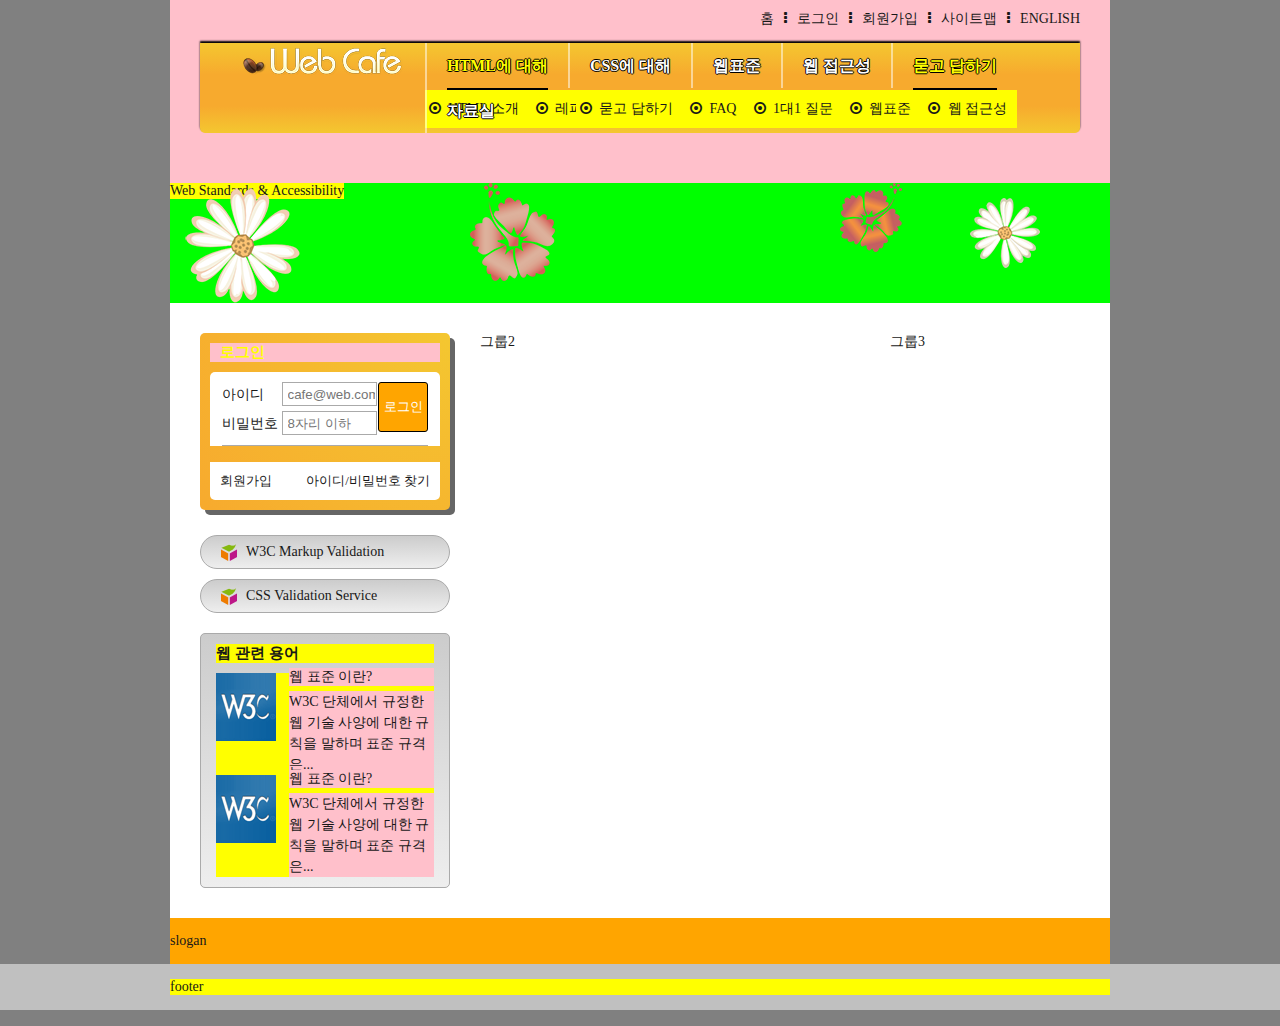
==== webcafe.html @ 09965cd9 "Commit" ====
<!DOCTYPE html>
<html lang="ko-KR">
<head>
    <meta charset="UTF-8">
    <meta http-equiv="X-UA-Compatible" content="ie=edge">
    <title>웹카페-HTML5,CSS3,웹표준,웹접근성</title>
    <!-- <link rel="stylesheet" href="https://necolas.github.io/normalize.css/latest/normalize.css"> -->
    <link rel="stylesheet" href="./css/webcafe.css">
</head>
<body>     
    <!-- 헤더시작 -->
    <header class="header">
        <h1 class="logo"><a href="#"><img src="./images/logo.png" alt="web cafe"></a></h1>
        <ul class="member">
            <!-- <li><a href="#"><span class="icon-ellipsis-vert">로그인</span></a></li>-->
            <li><a href="#">홈</a></li>
            <li><a href="#">로그인</a></li>
            <li><a href="#">회원가입</a></li>
            <li><a href="#">사이트맵</a></li>
            <li><a href="#">english</a></li>
        </ul>
        <nav class="navigation">
            <h2 class="a11y-hidden">메인 메뉴</h2>
            <ul class="menu">
                    <li class="menu-item menu-act">
                        <a href="#" class="btn-menu" role="button">HTML에 대해</a>
                        <ul class="sub-menu sub-menu1">
                            <li class="icon-dot-circled">
                                <a href="#">HTML 소개</a>
                            </li>
                            <li class="icon-dot-circled">
                                <a href="#">레퍼런스 소개</a>
                            </li>
                            <li class="icon-dot-circled">
                                <a href="#">활용예제</a>
                            </li>
                        </ul>
                    </li>
                    <li class="menu-item">
                        <a href="#" class="btn-menu" role="button">CSS에 대해</a>
                        <ul class="sub-menu sub-menu2">
                            <li class="icon-dot-circled">
                                <a href="#">CSS 소개</a>
                            </li>
                            <li class="icon-dot-circled">
                                <a href="#">CSS2 vs CSS3</a>
                            </li>
                            <li class="icon-dot-circled">
                                <a href="#">CSS 애니메이션</a>
                            </li>
                            <li class="icon-dot-circled">
                                <a href="#">CSS 프레임워크</a>
                            </li>
                        </ul>
                    </li>
                    <li class="menu-item">
                        <a href="#" class="btn-menu" role="button">웹표준</a>
                        <ul class="sub-menu sub-menu3">
                            <li class="icon-dot-circled">
                                <a href="#">웹 표준 이란</a>
                            </li>
                            <li class="icon-dot-circled">
                                <a href="#">W3C</a>
                            </li>
                            <li class="icon-dot-circled">
                                <a href="#">HTML5의 현재와 미래</a>
                            </li>
                        </ul>
                    </li>
                    <li class="menu-item">
                        <a href="#" class="btn-menu" role="button">웹 접근성</a>
                        <ul class="sub-menu sub-menu4">
                            <li class="icon-dot-circled">
                                <a href="#">웹 접근성의 개요</a>
                            </li>
                            <li class="icon-dot-circled">
                                <a href="#">장애 환경의 이해</a>
                            </li>
                            <li class="icon-dot-circled">
                                <a href="#">장차법</a>
                            </li>
                            <li class="icon-dot-circled">
                                <a href="#">웹 접근성 품질마크</a>
                            </li>
                        </ul>
                    </li>
                    <li class="menu-item menu-act">
                    <a href="#" class="btn-menu" role="button">묻고 답하기</a>
                    <ul class="sub-menu sub-menu5">
                            <li class="icon-dot-circled">
                                <a href="#">묻고 답하기</a>
                            </li>
                            <li class="icon-dot-circled">
                                <a href="#">FAQ</a>
                            </li>
                            <li class="icon-dot-circled">
                                <a href="#">1대1 질문</a>
                            </li>
                            <li class="icon-dot-circled">
                                <a href="#">웹표준</a>
                            </li>
                            <li class="icon-dot-circled">
                                <a href="#">웹 접근성</a>
                            </li>
                    </ul>
                    </li>
                    <li class="menu-item">
                        <a href="#" class="btn-menu" role="button">자료실</a>
                        <ul class="sub-menu sub-menu6">
                            <li class="icon-dot-circled">
                                <a href="#">공개 자료실</a>
                            </li>
                            <li class="icon-dot-circled">
                                <a href="#">이미지 자료실</a>
                            </li>
                            <li class="icon-dot-circled">
                                <a href="#">웹표준 자료실</a>
                            </li>
                            <li class="icon-dot-circled">
                                <a href="#">웹 접근성 자료실</a>
                            </li>
                        </ul>
                    </li>
                    <!-- <div class="clearfix" style="clear: both;">마지막요소</div> -->
                </ul>
        </nav>
    </header>
         <!-- 헤더 종료 -->
    <div class="visual">
        <div class="visual-text">Web Standards &amp; Accessibility</div>
    </div>
    
    <main class="main-content">
        <!-- 과제 -->
        <div class="group group1">
            <section class="login"> <!-- div태그도 가능하다. -->
                <h2 class="login-heading">로그인</h2>
                    <form class="login-form" action="https://formspree.io/iasg2004@gmail.com" method="POST">
                        <!-- why fieldset? to provide legend -->
                        <fieldset class="input-data">
                            <legend>회원 로그인 폼</legend>
                            <!-- 아이디 입력 구간 -->
                            <div class="user-email">
                                <label for="user-email">아이디</label>
                                <input type="email" id="user-email" name="ID" placeholder="cafe@web.com" required>
                                <!-- id는 중복하면 안된다. div.class의 user-email과는 다르다. -->
                            </div>
                            <!-- 비밀번호 입력 구간 -->
                            <div class="user-pw">
                                <label for="user-pw">비밀번호</label>
                                <input type="password" id="user-pw" name="PW" placeholder="8자리 이하" required>
                            </div>
                            <button type="submit" class="btn-login" value="Submit">로그인</button>
                        </fieldset>
                    </form>
​
                    <ul class="sign">
                        <!-- a::before로 꺽쇠 이미지 삽입 예정 -->
                        <li class="icon-angle-right"><a href="#">회원가입</a></li>
                        <!-- a::before로 꺽쇠 이미지 삽입 예정 -->
                        <li class="icon-angle-right"><a href="#">아이디/비밀번호 찾기</a></li>
                    </ul>
            </section>
            <section class="validation">
                <ul class="validation-list">
                    <li>
                        <a href="https://validator.w3.org/" target="_blank" title="마크업 유효성 검사 사이트로 이동(새창)">
                        W3C Markup Validation
                        </a>
                    </li>
                    <li>
                        <a href="https://jigsaw.w3.org/css-validator/" target="_blank" title="CSS 유효성 검사 사이트로 이동(새창)">
                        CSS Validation Service
                        </a>
                    </li>
                </ul>
            </section>
            <section class="term">
                    <h2 class="term-heading">웹 관련 용어</h2>
                    <dl class="term-list">
                    
                    <div class="odd">
                        <dt class="term-list-subject"><a href="#">웹 표준 이란?</a></dt>
                        <dd class="term-list-thumbnail">
                            <img src="images/web_standards.gif" alt="W3C 로고">
                        </dd>
                        <dd class="term-list-brief">
                            W3C 단체에서 규정한 웹 기술 사양에 대한 규칙을 말하며 표준 규격은...
                        </dd>
                    </div>
                   
                    <div class="even">
                        <dt class="term-list-subject"><a href="#">웹 표준 이란?</a></dt>
                        <dd class="term-list-thumbnail">
                            <img src="images/web_standards.gif" alt="W3C 로고">
                        </dd>
                        <dd class="term-list-brief">
                            W3C 단체에서 규정한 웹 기술 사양에 대한 규칙을 말하며 표준 규격은...
                        </dd>
                    </div>
                    
                    </dl>
            </section>
        </div>
        <div class="group group2">그룹2</div>
        <div class="group group3">그룹3</div>
    </main>
    <article class="slogan">slogan</article>
   <div class="footer-bg">
       <footer class="footer">footer</footer>
   </div>
​
</body>
</html>
---- css/webcafe.css ----
@charset "utf-8";
@import url('https://necolas.github.io/normalize.css/latest/normalize.css');
@import url('https://spoqa.github.io/spoqa-han-sans/css/SpoqaHanSans-kr.css');
@import url('./fontello.css');
/* css의 규칙 처음에는 charset을 선언 */
*, *::before, *::after{
    box-sizing: border-box;
}
a{
    text-decoration: none; /*글자 선을 만들지 않는다. 하이퍼링크 밑줄 제거함*/
    color: inherit;
}
/*숨긴 콘텐츠*/
.a11y-hidden, legend{
    position: absolute;
    width: 1px;
    height: 1px;
    margin: -1px;
    overflow: hidden; /* 넘치는 부분을 감쳐준다 */
    clip: rect(0,0,0,0); /* 선행조건 : position:absolute 해당 화면을 잘라내서 보여줌 */
    white-space: nowrap; /* 줄바꿈을 하지않음. */
    opacity: 0; /* 투명도  */
}
html{
    font-size: 10px;
}
body{
    font-size: 1.4rem;
    margin: 0;
    color: #181818;
    font-family: 'Spoqa Han Sans', 'Sans-serif';
    font-weight: 400;
    background: gray;
}
.header, .visual, .main-content, .slogan, .footer{ /*선택자의 그룹핑*/
    width: 940px;
    margin: 0 auto; /* auto는 남은영역을 계산해서 잘 나누어줌. */
}
.header{
    box-sizing: border-box;
    background-color: pink;
    position: relative;
    /* logo의 기준으로 삼기 위해서 */
    padding: 0px 30px 50px 30px;
}
/* 로고 */
.logo{
    margin: 0;
    /* float: left; */
    position: absolute;
    top: 45px;
    left: 70px;
        /* z-index: 10; */
    /* 
    자신보다 상위요소를 기준으로 배치하는법 
    단, 상위요소가 position:static;이 아니여야한다.
    만약 상위요소가 postion:static이라면 static이 아닌 상위요소를 찾을떄까지
    올라간다.
    : top,right,bottom,left */
}
/* 멤버링크 */
.member{
    /* 불릿제거 */
    /* display: flex;
    flex-drection: row;
    align-items: center;
    justify-content: flex-end; */
    list-style-type: none;  /* circle : 빈 동그라미 */
    margin: 0;
    padding : 2px 0;
    font-size: 0;
    /* member에 font size를 적용함으로써 공백을 삭제한다. */
    text-align: right;
    position: relative;
    right: -10px;
}
.member li{
    display: inline-block;
    /* flex-basis: 100px; */
    /* inline은 block과 다르게 줄바꿈이 안되고, width와 height가 적용되지 않는다. 오로지 적용된 글자 수에 따라서 크기가 결정된다. */
    font-size: 1.4rem;
    text-transform: uppercase; /*UpperCase 는 영어를 대문자로 변환함*/    
/* font-size에 rem을 적용함으로써 글씨크기를 살려냄 */
}
 /* .member li::before{
    background-color: orange;
    content: '\f142';
    font-family:'fontello';
}  *//* content: "가상요소 박스";     */
.member li:nth-child(n+2)::before{
    content: '\f142';
    font-family:'fontello';
    /* display: inline-block;
    margin: 0 .2em; */
}
/* .member li a 라고 주지말고 바로 a태그에 접근하라 */
.member a{
    padding : 8px 10px;
    display: inline-block;
}
/* 메인메뉴 */
.menu{
    background-color: #f7aa2e;
    background-image: linear-gradient(to bottom, #f4c730 0%,#f7aa2e 35%,#f7aa2e 70%,#f4c730 100%);
    /* background-image: linear-gradient(to bottom, red, green,red); 시작 빨간색 , 끝 - 녹색 */
    padding-left : 225px;
    margin: 5px 0 0 0;
    list-style: none;
    border-radius: 0 0 5px 5px;
    /* border-top: 2px solid #000; */
    box-shadow: 0 -2px 2px 0 black;
    /* height : 45px; */
    /* overflow: hidden; */
}
.menu::after{ 
    background-color: lime;
    content:"";
    clear: both; 
     /* clear는 display:block 에서만 사용 가능. */
    display: block;
 }
/* 
    menu에서 overflow를 사용했기 떄문에 주석처리하였음.
*/
.menu-item{
    position: relative;
    float: left;
    /* 콘텐트들이 위에 따닥따닥 붙어잇다. */
    /* height: 45px;  */
}
/* menu-after는 동적인 상황에 나와야할 스타일 */
.menu-act .btn-menu{
    color:#ff0 
    /* 
    선택자의 구체성 규칙. 
    important 지워도 됨. , 동적인것을 명시하기 위해 그대로둠.
    */
}
.btn-menu{
    height: 45px;
    line-height: 45px;
    border-left: 2px solid rgba(255,255,255, 0.5); 
    /* background-color: yellow; */
    display: block;
    padding : 0px 20px;
    font-weight: 700;
    font-size: 1.6rem;
    color: #fff;
    /* 텍스트 쉐도우를 이용하여 그림자 설정하기. */
    text-shadow: 1px 0 0 black, -1px 0 0 black, 0 1px 0 black, 0px -1px 0 black;
}
.menu-act .btn-menu{
    color: yellow   !important;
}
.menu-act .btn-menu::after{
    content : "";
    display: block; /*부모영역크기 만큼 독립적인 상자 생성*/
    border-top : 2px solid black;
}
.sub-menu{
    padding-left : 0;
    margin: 0;
    list-style: none;
    background-color: yellow;
    position: absolute;
    display: none;
    white-space: nowrap; 
    /* white-space : nowtap -> 강제로 개행 금지  */
     /* 임시 */
}
.sub-menu li, .sub-menu a{
    display: inline-block;
}
.sub-menu a{
    padding: 10px 0 ;
    margin-right: 10px;
}
.menu-act .sub-menu{
    display: block;
    top : 47px;
}
.sub-menu1, .sub-menu2, .sub-menu3{
    left: 0;
}
.sub-menu4, .sub-menu5, .sub-menu6{
    right: 0;
}
/* 비주얼 */
@keyframes text-ani{
    0%{
        font-size: 12px;
        color : rgba(0,0,0,0);
        /* top: 0;
        left: 0; */
        /* padddig : 75px 0 0 400px */
        /* margin : 0; */
        transform: translate(0,0);
    }        /* from */
    100%{
        font-size : 24px;
        color : rgba(0,0,0,1);
        transform: translate(400px,75px);
        /* top : 75px;
        left : 400px; */
        /* padding : 75px 0 0 400px */
        /* margin : 75px 0 0 400px; */
    }      /* to */
}
@keyframes bg-ani{
    0%{ opacity: 1; }
    100% { opacity: 0; }
}
.visual{
    background-color: lime;
    /* background: url(./images/bg_flower.png); */
    position: relative;
    height: 120px;
    /*  */
}
.visual::before, .visual::after{
    content: "";
    width: 100%;
    height: 100%;
    position: absolute;
    /* animation-name: bg-ani;
    animation-duration: 2000ms;
    animation-iteration-count: infinite;
    animation-direction: alternate;
    animation-timing-function: paused; */
    /* short 표기법 이름 듀레이션 딜레이 반복 방향 반복곡선도 */
    animation: bg-ani 2000ms  1000ms infinite alternate ease-in-out;
}
.visual::before{
    /* background-color: silver; */
    /*배경이미지는 거꾸로임*/
    /* background-image: url('./images/ani_flower_01.png'),url('./images/ani_flower_02.png');  */
    /* 모든 배경이미지 repeat 출력되고있다. */
    /* background-repeat: no-repeat; */
    /* 프로젝트 할 때는 이미지 여백을 주어서는 안된다. */
    /* background-position: 0 -10px, 670px 0;     */
    /* x축 y축 */
/* shortand 표기법 배경색은 마지막 요소 url 앞에 적어주어야한다. silver */
    background : url('./images//ani_flower_01.png') no-repeat 0 -10px,
                url('./images/ani_flower_02.png') no-repeat 670px 0;
    z-index: 10;
}
.visual::after{
    animation-delay: 1000ms;
    background : url('./images//ani_flower_03.png') no-repeat 300px 0,
    url('./images/ani_flower_04.png') no-repeat 800px 15px;
}
.visual-text{
    background-color: yellow;
    position: absolute;
    animation-name: text-ani; 
    animation-duration: 5s;
    animation-fill-mode: forwards;
    font-family: Georgia, 'Times New Roman', Times, serif;
}
.main-content{
    min-height: 400px;
    background-color: white;
    display: flex; /* main-content를 flex 컨테이너로 지정 */
    flex-direction: row;
    justify-content: space-between; 
    padding: 30px;
    /* 
    flex-end : 오른쪽 , 
    justify-content
    space-around : flex-item들을 y축을 동일하게 비워줌.(abc가 있다면 a의 양옆+ b의 양옆)
    space-between : flex-item들 y축 사이를 비워줌.
    space-evenly : flex-item들의 y축을 동일하게 비워줌2. (abc가 있다면 a,b,c 사이를 완전 동일하게 해줌 단 익스플로러지원x)
    */
}
.group1{
    flex-basis: 250px;
    /* flex-grow: 2;
    flex-shrink: 1; */
/*    flex: 50px 2 1;  */
}
.group2{
    flex-basis: 380px;
    /* flex-grow: 1; */
}
.group3{
    flex-basis: 190px;
    /* flex-grow: 2; */
}
/**/
.login{
    background: #f7aa2e radial-gradient(circle at right top, #f4c730, #f7aa2e);
    border-radius: 5px;
    padding: 10px;
    box-shadow: 5px 5px 0 0 #666;
}
.login-heading{
    margin: 0px;
    text-indent: 10px; /*첫 줄 들여쓰기. 콘텐트에 영향을 주지않는다.*/
    background-color: pink;
    font-size : 1.5rem;
    color: yellow;
}
.login-form{
    margin-top : 10px;
    background-color: white;
    border-radius: 5px 5px 0 0 ;
    padding : 10px 10px 0 10px;
}
.login-form fieldset{
    position: relative;
    border: 0;
    border-bottom:  1px solid #aaa;
    padding : 0 0 10px 0;
} 
.login-form input{
    width : 95px;
    height : 24px;
    border : 1px solid #aaa;
    padding : 1px 1px 1px 5px;
}
.user-pw {
    margin-top : 5px;
}
.btn-login{
    position: absolute;
    top : 0;
    right : 0;
    width:  50px;
    height: 50px;
    border : 1px solid black;
    background-color: orange;
    padding : 0;
    color : white;
    border-radius: 3px;
    /* font : inherit -> Window 에서는 글꼴이 다를수도 있기 때문에 넣어둔다. */
}
.login-form label{
    width: 4em; /*4글자 만큼*/
    display: inline-block;
}
.sign{
    margin : 0;
    padding : 10px ;
    border-radius: 0 0 5px 5px;
    background-color: white;
    list-style : none;
    display: flex;
    justify-content: space-between;
}
.sign li::before{
    color: red;
}
.sign li{
    font-size: 1.3rem;
}
.validation-list{
    list-style: none;
    padding : 0;
    margin : 25px 0 20px 0; /*위쪽의 박스쉐도우 때문에 설정함*/
}
.validation-list li{
    margin : 10px 0;
}
.validation-list a{
    background : url('./images/validation_icon.png') no-repeat 20px 50%, linear-gradient(#ccc,#eee) repeat 0 0;
    display : block;
    border : 1px solid #aaa;
    border-radius: 30px;
    padding : 8px 0 8px 45px;
}
.term{
    background :#ccc linear-gradient(#ccc, #eee);
    border : 1px solid #aaa;
    border-radius: 5px;
    padding : 10px 15px;
}
.term-heading{
    background-color: yellow;
    margin: 0;
    font-size : 1.5rem;
}
.term-list {
    background-color: yellow;
    margin: 10px 0 0 0 ;
}
.term-list::after {
    content:"";
    clear: both; 
    display: block;
}
.term-list-thumbnail, .term-list-brief{
    margin: 0px;
}
.term-list-subject, .term-list-brief{
    background-color:pink;
    float : right;
    width : 145px;
}
.term-list-subject{
    margin: -5px 0 5px 0;
}
.term-list-thumbnail {
    float : left;
    background-color: lime;
}
.term-list-thumbnail img{
    vertical-align: top; /* inline 객체에 주는 속성 */
}
.term-list-brief{
    line-height: 1.5em;
}
.slogan{
    background-color: orange;
    padding: 15px 0;
}
.footer-bg{
    background-color: silver;
    padding: 15px 0;
}
.footer{
    background-color: yellow;
}
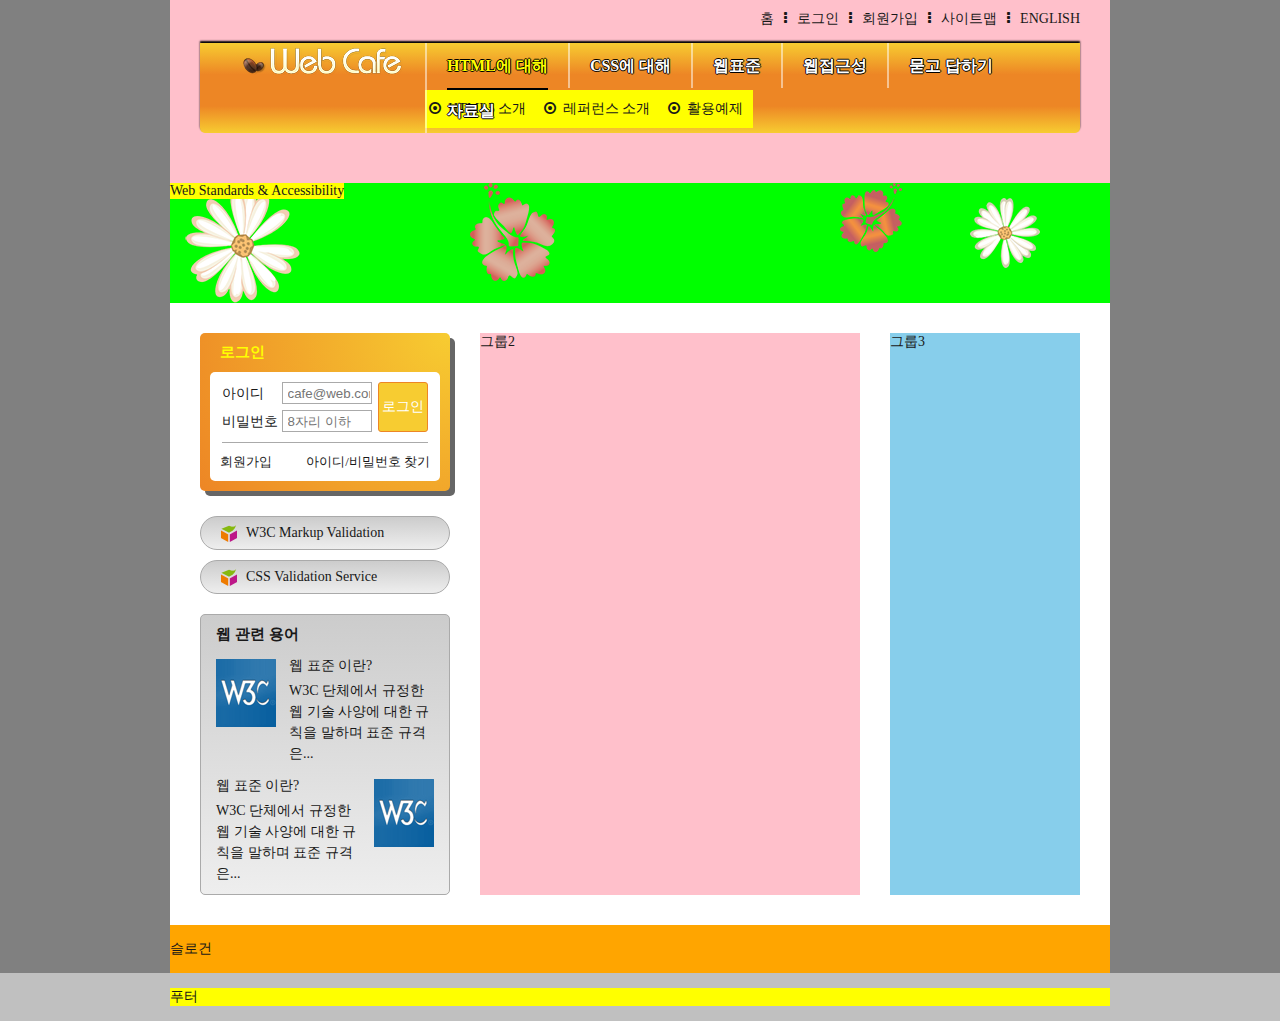
==== commit 775278fe: "2주차 화요일 공부내용" ====
--- a/webcafe.html
+++ b/webcafe.html
@@ -1,214 +1,198 @@
 <!DOCTYPE html>
 <html lang="ko-KR">
 <head>
-    <meta charset="UTF-8">
-    <meta http-equiv="X-UA-Compatible" content="ie=edge">
-    <title>웹카페-HTML5,CSS3,웹표준,웹접근성</title>
-    <!-- <link rel="stylesheet" href="https://necolas.github.io/normalize.css/latest/normalize.css"> -->
-    <link rel="stylesheet" href="./css/webcafe.css">
+  <meta charset="UTF-8">
+  <meta http-equiv="X-UA-Compatible" content="ie=edge">
+  <title>웹카페-HTML5,CSS3,웹표준,웹접근성</title>
+  <!-- <link rel="stylesheet" href="https://necolas.github.io/normalize.css/latest/normalize.css"> -->
+  <link rel="stylesheet" href="./css/webcafe.css">
 </head>
-<body>     
-    <!-- 헤더시작 -->
-    <header class="header">
-        <h1 class="logo"><a href="#"><img src="./images/logo.png" alt="web cafe"></a></h1>
-        <ul class="member">
-            <!-- <li><a href="#"><span class="icon-ellipsis-vert">로그인</span></a></li>-->
-            <li><a href="#">홈</a></li>
-            <li><a href="#">로그인</a></li>
-            <li><a href="#">회원가입</a></li>
-            <li><a href="#">사이트맵</a></li>
-            <li><a href="#">english</a></li>
+<body>
+  <header class="header">
+    <h1 class="logo"><a href="#"><img src="./images/logo.png" alt="web cafe"></a></h1>
+    <ul class="member">
+      <li><a href="#">홈</a></li>
+      <li><a href="#">로그인</a></li>
+      <li><a href="#">회원가입</a></li>
+      <li><a href="#">사이트맵</a></li>
+      <li><a href="#">english</a></li>
+    </ul>
+    <nav class="navigation">
+      <h2 class="a11y-hidden">메인 메뉴</h2>
+      <ul class="menu">
+        <li class="menu-item menu-act">
+          <a href="#" class="btn-menu" role="button">HTML에 대해</a>
+          <ul class="sub-menu sub-menu1">
+            <li class="icon-dot-circled">
+              <a href="#">HTML5 소개</a>
+            </li>
+            <li class="icon-dot-circled">
+              <a href="#">레퍼런스 소개</a>
+            </li>
+            <li class="icon-dot-circled">
+              <a href="#">활용예제</a>
+            </li>
+          </ul>
+        </li>
+        <li class="menu-item">
+          <a href="#" class="btn-menu" role="button">CSS에 대해</a>
+          <ul class="sub-menu sub-menu2">
+            <li class="icon-dot-circled">
+              <a href="#">CSS 소개</a>
+            </li>
+            <li class="icon-dot-circled">
+              <a href="#">CSS2 VS CSS3</a>
+            </li>
+            <li class="icon-dot-circled">
+              <a href="#">CSS 애니메이션</a>
+            </li>
+            <li class="icon-dot-circled">
+              <a href="#">CSS Framework</a>
+            </li>
+          </ul>
+        </li>
+        <li class="menu-item">
+          <a href="#" class="btn-menu" role="button">웹표준</a>
+          <ul class="sub-menu sub-menu3">
+            <li class="icon-dot-circled">
+              <a href="#">웹표준 이란?</a>
+            </li>
+            <li class="icon-dot-circled">
+              <a href="#">W3C</a>
+            </li>
+            <li class="icon-dot-circled">
+              <a href="#">HTML5 현재와 미래</a>
+            </li>
+          </ul>
+        </li>
+        <li class="menu-item">
+          <a href="#" class="btn-menu" role="button">웹접근성</a>
+          <ul class="sub-menu sub-menu4">
+            <li class="icon-dot-circled">
+              <a href="#">웹접근성의 개요</a>
+            </li>
+            <li class="icon-dot-circled">
+              <a href="#">장애 환경의 이해</a>
+            </li>
+            <li class="icon-dot-circled">
+              <a href="#">장차법</a>
+            </li>
+            <li class="icon-dot-circled">
+              <a href="#">웹접근성 품질마크</a>
+            </li>
+          </ul>
+        </li>
+        <li class="menu-item">
+          <a href="#" class="btn-menu" role="button">묻고 답하기</a>
+          <ul class="sub-menu sub-menu5">
+            <li class="icon-dot-circled">
+              <a href="#">묻고 답하기</a>
+            </li>
+            <li class="icon-dot-circled">
+              <a href="#">FAQ</a>
+            </li>
+            <li class="icon-dot-circled">
+              <a href="#">1대1 질문</a>
+            </li>
+            <li class="icon-dot-circled">
+              <a href="#">웹표준</a>
+            </li>
+            <li class="icon-dot-circled">
+              <a href="#">웹접근성</a>
+            </li>
+          </ul>
+        </li>
+        <li class="menu-item">
+          <a href="#" class="btn-menu" role="button">자료실</a>
+          <ul class="sub-menu sub-menu6">
+            <li class="icon-dot-circled">
+              <a href="#">공개 자료실</a>
+            </li>
+            <li class="icon-dot-circled">
+              <a href="#">이미지 자료실</a>
+            </li>
+            <li class="icon-dot-circled">
+              <a href="#">웹표준 자료실</a>
+            </li>
+            <li class="icon-dot-circled">
+              <a href="#">웹접근성 자료실</a>
+            </li>
+          </ul>
+        </li>
+      </ul>
+    </nav>
+  </header>
+  <div class="visual">
+    <div class="visual-text">Web Standards &amp; Accessibility</div>
+  </div>
+  <main class="main-content">
+    <div class="group group1">
+      <section class="login">
+        <h2 class="login-heading">로그인</h2>
+        <form action="https://formspree.io/seulbinim@gmail.com" method="POST" class="login-form">
+          <fieldset>
+            <legend>회원 로그인 폼</legend>
+            <div class="user-email">
+              <label for="user-email">아이디</label>
+              <input type="email" id="user-email" name="ID" required placeholder="cafe@web.com">
+            </div>
+            <div class="user-pw">
+              <label for="user-pw">비밀번호</label>
+              <input type="password" id="user-pw" name="PW" required placeholder="8자리 이하">
+            </div>
+            <button class="btn-login" type="submit">로그인</button>
+          </fieldset>
+        </form>
+        <ul class="sign">
+          <li class="icon-angle-right"><a href="#">회원가입</a></li>
+          <li class="icon-angle-right"><a href="#">아이디/비밀번호 찾기</a></li>
         </ul>
-        <nav class="navigation">
-            <h2 class="a11y-hidden">메인 메뉴</h2>
-            <ul class="menu">
-                    <li class="menu-item menu-act">
-                        <a href="#" class="btn-menu" role="button">HTML에 대해</a>
-                        <ul class="sub-menu sub-menu1">
-                            <li class="icon-dot-circled">
-                                <a href="#">HTML 소개</a>
-                            </li>
-                            <li class="icon-dot-circled">
-                                <a href="#">레퍼런스 소개</a>
-                            </li>
-                            <li class="icon-dot-circled">
-                                <a href="#">활용예제</a>
-                            </li>
-                        </ul>
-                    </li>
-                    <li class="menu-item">
-                        <a href="#" class="btn-menu" role="button">CSS에 대해</a>
-                        <ul class="sub-menu sub-menu2">
-                            <li class="icon-dot-circled">
-                                <a href="#">CSS 소개</a>
-                            </li>
-                            <li class="icon-dot-circled">
-                                <a href="#">CSS2 vs CSS3</a>
-                            </li>
-                            <li class="icon-dot-circled">
-                                <a href="#">CSS 애니메이션</a>
-                            </li>
-                            <li class="icon-dot-circled">
-                                <a href="#">CSS 프레임워크</a>
-                            </li>
-                        </ul>
-                    </li>
-                    <li class="menu-item">
-                        <a href="#" class="btn-menu" role="button">웹표준</a>
-                        <ul class="sub-menu sub-menu3">
-                            <li class="icon-dot-circled">
-                                <a href="#">웹 표준 이란</a>
-                            </li>
-                            <li class="icon-dot-circled">
-                                <a href="#">W3C</a>
-                            </li>
-                            <li class="icon-dot-circled">
-                                <a href="#">HTML5의 현재와 미래</a>
-                            </li>
-                        </ul>
-                    </li>
-                    <li class="menu-item">
-                        <a href="#" class="btn-menu" role="button">웹 접근성</a>
-                        <ul class="sub-menu sub-menu4">
-                            <li class="icon-dot-circled">
-                                <a href="#">웹 접근성의 개요</a>
-                            </li>
-                            <li class="icon-dot-circled">
-                                <a href="#">장애 환경의 이해</a>
-                            </li>
-                            <li class="icon-dot-circled">
-                                <a href="#">장차법</a>
-                            </li>
-                            <li class="icon-dot-circled">
-                                <a href="#">웹 접근성 품질마크</a>
-                            </li>
-                        </ul>
-                    </li>
-                    <li class="menu-item menu-act">
-                    <a href="#" class="btn-menu" role="button">묻고 답하기</a>
-                    <ul class="sub-menu sub-menu5">
-                            <li class="icon-dot-circled">
-                                <a href="#">묻고 답하기</a>
-                            </li>
-                            <li class="icon-dot-circled">
-                                <a href="#">FAQ</a>
-                            </li>
-                            <li class="icon-dot-circled">
-                                <a href="#">1대1 질문</a>
-                            </li>
-                            <li class="icon-dot-circled">
-                                <a href="#">웹표준</a>
-                            </li>
-                            <li class="icon-dot-circled">
-                                <a href="#">웹 접근성</a>
-                            </li>
-                    </ul>
-                    </li>
-                    <li class="menu-item">
-                        <a href="#" class="btn-menu" role="button">자료실</a>
-                        <ul class="sub-menu sub-menu6">
-                            <li class="icon-dot-circled">
-                                <a href="#">공개 자료실</a>
-                            </li>
-                            <li class="icon-dot-circled">
-                                <a href="#">이미지 자료실</a>
-                            </li>
-                            <li class="icon-dot-circled">
-                                <a href="#">웹표준 자료실</a>
-                            </li>
-                            <li class="icon-dot-circled">
-                                <a href="#">웹 접근성 자료실</a>
-                            </li>
-                        </ul>
-                    </li>
-                    <!-- <div class="clearfix" style="clear: both;">마지막요소</div> -->
-                </ul>
-        </nav>
-    </header>
-         <!-- 헤더 종료 -->
-    <div class="visual">
-        <div class="visual-text">Web Standards &amp; Accessibility</div>
+      </section>
+      <section class="validation">
+        <h2 class="a11y-hidden">유효성 검사 배너</h2>
+        <ul class="validation-list">
+          <li>
+            <a href="https://validator.w3.org/" target="_blank" title="마크업 유효성 검사 사이트로 이동(새창)">
+              W3C Markup Validation
+            </a>
+          </li>
+          <li>
+            <a href="https://jigsaw.w3.org/css-validator/" target="_blank" title="CSS 유효성 검사 사이트로 이동(새창)">
+              CSS Validation Service
+            </a>
+          </li>
+        </ul>
+      </section>
+      <section class="term">
+        <h2 class="term-heading">웹 관련 용어</h2>
+        <dl class="term-list">             
+          <div class="odd">
+            <dt class="term-list-subject"><a href="#"></a>웹 표준 이란?</a></dt>
+            <dd class="term-list-thumbnail">
+            <img src="images/web_standards.gif" alt="W3C 로고">
+            </dd>
+            <dd class="term-list-brief">
+              W3C 단체에서 규정한 웹 기술 사양에 대한 규칙을 말하며 표준 규격은...
+            </dd>
+          </div>
+          <div class="even">
+            <dt class="term-list-subject"><a href="#"></a>웹 표준 이란?</a></dt>
+            <dd class="term-list-thumbnail">
+            <img src="images/web_standards.gif" alt="W3C 로고">
+            </dd>
+            <dd class="term-list-brief">
+              W3C 단체에서 규정한 웹 기술 사양에 대한 규칙을 말하며 표준 규격은...
+            </dd>
+          </div>
+        </dl>
+      </section>
     </div>
-    
-    <main class="main-content">
-        <!-- 과제 -->
-        <div class="group group1">
-            <section class="login"> <!-- div태그도 가능하다. -->
-                <h2 class="login-heading">로그인</h2>
-                    <form class="login-form" action="https://formspree.io/iasg2004@gmail.com" method="POST">
-                        <!-- why fieldset? to provide legend -->
-                        <fieldset class="input-data">
-                            <legend>회원 로그인 폼</legend>
-                            <!-- 아이디 입력 구간 -->
-                            <div class="user-email">
-                                <label for="user-email">아이디</label>
-                                <input type="email" id="user-email" name="ID" placeholder="cafe@web.com" required>
-                                <!-- id는 중복하면 안된다. div.class의 user-email과는 다르다. -->
-                            </div>
-                            <!-- 비밀번호 입력 구간 -->
-                            <div class="user-pw">
-                                <label for="user-pw">비밀번호</label>
-                                <input type="password" id="user-pw" name="PW" placeholder="8자리 이하" required>
-                            </div>
-                            <button type="submit" class="btn-login" value="Submit">로그인</button>
-                        </fieldset>
-                    </form>
-​
-                    <ul class="sign">
-                        <!-- a::before로 꺽쇠 이미지 삽입 예정 -->
-                        <li class="icon-angle-right"><a href="#">회원가입</a></li>
-                        <!-- a::before로 꺽쇠 이미지 삽입 예정 -->
-                        <li class="icon-angle-right"><a href="#">아이디/비밀번호 찾기</a></li>
-                    </ul>
-            </section>
-            <section class="validation">
-                <ul class="validation-list">
-                    <li>
-                        <a href="https://validator.w3.org/" target="_blank" title="마크업 유효성 검사 사이트로 이동(새창)">
-                        W3C Markup Validation
-                        </a>
-                    </li>
-                    <li>
-                        <a href="https://jigsaw.w3.org/css-validator/" target="_blank" title="CSS 유효성 검사 사이트로 이동(새창)">
-                        CSS Validation Service
-                        </a>
-                    </li>
-                </ul>
-            </section>
-            <section class="term">
-                    <h2 class="term-heading">웹 관련 용어</h2>
-                    <dl class="term-list">
-                    
-                    <div class="odd">
-                        <dt class="term-list-subject"><a href="#">웹 표준 이란?</a></dt>
-                        <dd class="term-list-thumbnail">
-                            <img src="images/web_standards.gif" alt="W3C 로고">
-                        </dd>
-                        <dd class="term-list-brief">
-                            W3C 단체에서 규정한 웹 기술 사양에 대한 규칙을 말하며 표준 규격은...
-                        </dd>
-                    </div>
-                   
-                    <div class="even">
-                        <dt class="term-list-subject"><a href="#">웹 표준 이란?</a></dt>
-                        <dd class="term-list-thumbnail">
-                            <img src="images/web_standards.gif" alt="W3C 로고">
-                        </dd>
-                        <dd class="term-list-brief">
-                            W3C 단체에서 규정한 웹 기술 사양에 대한 규칙을 말하며 표준 규격은...
-                        </dd>
-                    </div>
-                    
-                    </dl>
-            </section>
-        </div>
-        <div class="group group2">그룹2</div>
-        <div class="group group3">그룹3</div>
-    </main>
-    <article class="slogan">slogan</article>
-   <div class="footer-bg">
-       <footer class="footer">footer</footer>
-   </div>
-​
+    <div class="group group2">그룹2</div>
+    <div class="group group3">그룹3</div>
+  </main>
+  <article class="slogan">슬로건</article>
+  <div class="footer-bg">
+    <footer class="footer">푸터</footer>
+  </div>
 </body>
 </html>--- a/css/webcafe.css
+++ b/css/webcafe.css
@@ -2,421 +2,375 @@
 @import url('https://necolas.github.io/normalize.css/latest/normalize.css');
 @import url('https://spoqa.github.io/spoqa-han-sans/css/SpoqaHanSans-kr.css');
 @import url('./fontello.css');
-/* css의 규칙 처음에는 charset을 선언 */
-*, *::before, *::after{
-    box-sizing: border-box;
+
+
+/* 초기화 */
+*, *::before, *::after {
+  box-sizing: border-box;
 }
 a{
-    text-decoration: none; /*글자 선을 만들지 않는다. 하이퍼링크 밑줄 제거함*/
-    color: inherit;
-}
-/*숨긴 콘텐츠*/
+  text-decoration: none;
+  color: inherit;
+}
+/* 숨김 콘텐츠 */
 .a11y-hidden, legend{
-    position: absolute;
-    width: 1px;
-    height: 1px;
-    margin: -1px;
-    overflow: hidden; /* 넘치는 부분을 감쳐준다 */
-    clip: rect(0,0,0,0); /* 선행조건 : position:absolute 해당 화면을 잘라내서 보여줌 */
-    white-space: nowrap; /* 줄바꿈을 하지않음. */
-    opacity: 0; /* 투명도  */
+  position: absolute;
+  width: 1px;
+  height: 1px;
+  margin: -1px;
+  overflow: hidden;
+  clip: rect(0,0,0,0);
+  white-space: nowrap;
 }
 html{
-    font-size: 10px;
+  font-size: 10px;
 }
 body{
-    font-size: 1.4rem;
-    margin: 0;
-    color: #181818;
-    font-family: 'Spoqa Han Sans', 'Sans-serif';
-    font-weight: 400;
-    background: gray;
-}
-.header, .visual, .main-content, .slogan, .footer{ /*선택자의 그룹핑*/
-    width: 940px;
-    margin: 0 auto; /* auto는 남은영역을 계산해서 잘 나누어줌. */
+  font-size: 1.4rem;
+  margin: 0;
+  color: #181818;
+  font-family: 'Spoqa Han Sans', 'Sans-serif';
+  font-weight: 400;
+  background: gray;
+}
+.header, .visual, .main-content, .slogan, .footer{
+  margin: 0 auto;
+  width: 940px;
 }
 .header{
-    box-sizing: border-box;
-    background-color: pink;
-    position: relative;
-    /* logo의 기준으로 삼기 위해서 */
-    padding: 0px 30px 50px 30px;
+  box-sizing: border-box;
+  background-color: pink;
+  position: relative;
+  padding: 0 30px 50px 30px;
 }
 /* 로고 */
 .logo{
-    margin: 0;
-    /* float: left; */
-    position: absolute;
-    top: 45px;
-    left: 70px;
-        /* z-index: 10; */
-    /* 
-    자신보다 상위요소를 기준으로 배치하는법 
-    단, 상위요소가 position:static;이 아니여야한다.
-    만약 상위요소가 postion:static이라면 static이 아닌 상위요소를 찾을떄까지
-    올라간다.
-    : top,right,bottom,left */
-}
-/* 멤버링크 */
+  margin: 0;
+  position: absolute;
+  top: 45px;
+  left: 70px;
+  /* z-index: 10; */
+}
+/* 멤버 링크 */
 .member{
-    /* 불릿제거 */
-    /* display: flex;
-    flex-drection: row;
-    align-items: center;
-    justify-content: flex-end; */
-    list-style-type: none;  /* circle : 빈 동그라미 */
-    margin: 0;
-    padding : 2px 0;
-    font-size: 0;
-    /* member에 font size를 적용함으로써 공백을 삭제한다. */
-    text-align: right;
-    position: relative;
-    right: -10px;
+  list-style-type: none;
+  margin: 0;
+  padding: 2px 0;
+  font-size: 0;
+  text-align: right;
+  position: relative;
+  right: -10px;
 }
 .member li{
-    display: inline-block;
-    /* flex-basis: 100px; */
-    /* inline은 block과 다르게 줄바꿈이 안되고, width와 height가 적용되지 않는다. 오로지 적용된 글자 수에 따라서 크기가 결정된다. */
-    font-size: 1.4rem;
-    text-transform: uppercase; /*UpperCase 는 영어를 대문자로 변환함*/    
-/* font-size에 rem을 적용함으로써 글씨크기를 살려냄 */
-}
- /* .member li::before{
-    background-color: orange;
-    content: '\f142';
-    font-family:'fontello';
-}  *//* content: "가상요소 박스";     */
+  display: inline-block;
+  font-size: 1.4rem;
+  text-transform: uppercase;
+}
 .member li:nth-child(n+2)::before{
-    content: '\f142';
-    font-family:'fontello';
-    /* display: inline-block;
-    margin: 0 .2em; */
-}
-/* .member li a 라고 주지말고 바로 a태그에 접근하라 */
+  font-family: "fontello";
+  content: '\f142';
+}
 .member a{
-    padding : 8px 10px;
-    display: inline-block;
-}
-/* 메인메뉴 */
+  padding: 8px 10px;
+  display: inline-block;
+}
+/* 메인 메뉴 */
 .menu{
-    background-color: #f7aa2e;
-    background-image: linear-gradient(to bottom, #f4c730 0%,#f7aa2e 35%,#f7aa2e 70%,#f4c730 100%);
-    /* background-image: linear-gradient(to bottom, red, green,red); 시작 빨간색 , 끝 - 녹색 */
-    padding-left : 225px;
-    margin: 5px 0 0 0;
-    list-style: none;
-    border-radius: 0 0 5px 5px;
-    /* border-top: 2px solid #000; */
-    box-shadow: 0 -2px 2px 0 black;
-    /* height : 45px; */
-    /* overflow: hidden; */
-}
-.menu::after{ 
-    background-color: lime;
-    content:"";
-    clear: both; 
-     /* clear는 display:block 에서만 사용 가능. */
-    display: block;
- }
-/* 
-    menu에서 overflow를 사용했기 떄문에 주석처리하였음.
-*/
+  background-color: #ed8625;
+  background-image: linear-gradient(to bottom, #1e5799 0%,#f7cc31 0%,#ed8625 35%,#ed8625 70%,#f7cc31 100%);
+  padding-left: 225px;
+  list-style: none;
+  margin: 5px 0 0 0;
+  border-radius: 0 0 5px 5px;
+  /* border-top: 2px solid #000; */
+  box-shadow: 0 -2px 2px 0 #000;
+  /* height: 45px; */
+}
+.menu::after{
+  content: "";
+  background-color: lime;
+  clear: both;
+  display: block;
+}
 .menu-item{
-    position: relative;
-    float: left;
-    /* 콘텐트들이 위에 따닥따닥 붙어잇다. */
-    /* height: 45px;  */
-}
-/* menu-after는 동적인 상황에 나와야할 스타일 */
+  float: left;
+  position: relative;
+}
 .menu-act .btn-menu{
-    color:#ff0 
-    /* 
-    선택자의 구체성 규칙. 
-    important 지워도 됨. , 동적인것을 명시하기 위해 그대로둠.
-    */
+  color: #ff0;
 }
 .btn-menu{
-    height: 45px;
-    line-height: 45px;
-    border-left: 2px solid rgba(255,255,255, 0.5); 
-    /* background-color: yellow; */
-    display: block;
-    padding : 0px 20px;
-    font-weight: 700;
-    font-size: 1.6rem;
-    color: #fff;
-    /* 텍스트 쉐도우를 이용하여 그림자 설정하기. */
-    text-shadow: 1px 0 0 black, -1px 0 0 black, 0 1px 0 black, 0px -1px 0 black;
+  display: block;
+  height: 45px;
+  line-height: 45px;
+  border-left: 2px solid rgba(255, 255, 255, 0.5);
+  padding: 0 20px;
+  font-weight: 700;
+  font-size: 1.6rem;
+  color: #fff;
+  text-shadow: 1px 0 0 #000, -1px 0 0 #000, 0 1px 0 #000, 0 -1px 0 #000;
 }
 .menu-act .btn-menu{
-    color: yellow   !important;
+  color: yellow !important;
 }
 .menu-act .btn-menu::after{
-    content : "";
-    display: block; /*부모영역크기 만큼 독립적인 상자 생성*/
-    border-top : 2px solid black;
+  content: "";
+  display: block;
+  border-top: 2px solid #000;
 }
 .sub-menu{
-    padding-left : 0;
-    margin: 0;
-    list-style: none;
-    background-color: yellow;
-    position: absolute;
-    display: none;
-    white-space: nowrap; 
-    /* white-space : nowtap -> 강제로 개행 금지  */
-     /* 임시 */
-}
-.sub-menu li, .sub-menu a{
-    display: inline-block;
-}
-.sub-menu a{
-    padding: 10px 0 ;
-    margin-right: 10px;
+  padding-left: 0;
+  list-style: none;
+  margin: 0;
+  background: yellow;
+  position: absolute;
+  display: none;
+  white-space: nowrap;
+}
+.sub-menu li, .sub-menu1 a{
+  display: inline-block;
+}
+.sub-menu1 a{
+  padding: 10px 0;
+  margin-right: 10px;
 }
 .menu-act .sub-menu{
-    display: block;
-    top : 47px;
+  display: block;
+  top: 47px;
 }
 .sub-menu1, .sub-menu2, .sub-menu3{
-    left: 0;
+  left: 0;
 }
 .sub-menu4, .sub-menu5, .sub-menu6{
-    right: 0;
+  right: 0;
 }
 /* 비주얼 */
-@keyframes text-ani{
-    0%{
-        font-size: 12px;
-        color : rgba(0,0,0,0);
-        /* top: 0;
-        left: 0; */
-        /* padddig : 75px 0 0 400px */
-        /* margin : 0; */
-        transform: translate(0,0);
-    }        /* from */
-    100%{
-        font-size : 24px;
-        color : rgba(0,0,0,1);
-        transform: translate(400px,75px);
-        /* top : 75px;
-        left : 400px; */
-        /* padding : 75px 0 0 400px */
-        /* margin : 75px 0 0 400px; */
-    }      /* to */
-}
-@keyframes bg-ani{
-    0%{ opacity: 1; }
-    100% { opacity: 0; }
+@keyframes textAni{
+  0%{
+    font-size: 12px;
+    color: rgba(0,0,0,0);
+    transform: translate(0,0);
+    /* padding: 0; */
+    /* margin: 0; */
+    /* top: 0;
+    left: 0; */
+  }
+  100%{
+    font-size: 24px;
+    color: rgba(0,0,0,1);
+    transform: translate(400px,75px);
+    /* padding: 75px 0 0 400px; */
+    /* margin: 75px 0 0 400px; */
+    /* top: 75px;
+    left: 400px; */
+  }
+}
+@keyframes bgAni{
+  0%{ opacity: 1; }
+  100%{ opacity: 0; }
 }
 .visual{
-    background-color: lime;
-    /* background: url(./images/bg_flower.png); */
-    position: relative;
-    height: 120px;
-    /*  */
+  background-color: lime;
+  height: 120px;
+  position: relative;
 }
 .visual::before, .visual::after{
-    content: "";
-    width: 100%;
-    height: 100%;
-    position: absolute;
-    /* animation-name: bg-ani;
-    animation-duration: 2000ms;
-    animation-iteration-count: infinite;
-    animation-direction: alternate;
-    animation-timing-function: paused; */
-    /* short 표기법 이름 듀레이션 딜레이 반복 방향 반복곡선도 */
-    animation: bg-ani 2000ms  1000ms infinite alternate ease-in-out;
+  content: "";
+  width: 100%;
+  height: 100%;
+  position: absolute;
+  /* animation-name: bgAni;
+  animation-duration: 2000ms;
+  animation-iteration-count: infinite;
+  animation-direction: alternate;
+  animation-timing-function: ease-in-out;
+  animation-play-state: paused; */
+  animation: bgAni 2000ms infinite alternate ease-in-out;
 }
 .visual::before{
-    /* background-color: silver; */
-    /*배경이미지는 거꾸로임*/
-    /* background-image: url('./images/ani_flower_01.png'),url('./images/ani_flower_02.png');  */
-    /* 모든 배경이미지 repeat 출력되고있다. */
-    /* background-repeat: no-repeat; */
-    /* 프로젝트 할 때는 이미지 여백을 주어서는 안된다. */
-    /* background-position: 0 -10px, 670px 0;     */
-    /* x축 y축 */
-/* shortand 표기법 배경색은 마지막 요소 url 앞에 적어주어야한다. silver */
-    background : url('./images//ani_flower_01.png') no-repeat 0 -10px,
-                url('./images/ani_flower_02.png') no-repeat 670px 0;
-    z-index: 10;
+  /* background-color: silver;
+  background-image: url('./images/ani_flower_01.png'), url('./images/ani_flower_02.png');
+  background-repeat: no-repeat;
+  background-position: 0 -10px, 670px 0; */
+  background: url('./images/ani_flower_01.png') no-repeat 0 -10px, 
+              url('./images/ani_flower_02.png') no-repeat 670px 0;
 }
 .visual::after{
-    animation-delay: 1000ms;
-    background : url('./images//ani_flower_03.png') no-repeat 300px 0,
-    url('./images/ani_flower_04.png') no-repeat 800px 15px;
+  animation-delay: 1000ms;
+  background: url('./images/ani_flower_03.png') no-repeat 300px 0, 
+              url('./images/ani_flower_04.png') no-repeat 800px 15px;
 }
 .visual-text{
-    background-color: yellow;
-    position: absolute;
-    animation-name: text-ani; 
-    animation-duration: 5s;
-    animation-fill-mode: forwards;
-    font-family: Georgia, 'Times New Roman', Times, serif;
+  position: absolute;
+  background-color: yellow;
+  animation-name: textAni;
+  animation-duration: 5s;
+  animation-fill-mode: forwards;
+  font-family: Georgia, 'Times New Roman', Times, serif;
 }
 .main-content{
-    min-height: 400px;
-    background-color: white;
-    display: flex; /* main-content를 flex 컨테이너로 지정 */
-    flex-direction: row;
-    justify-content: space-between; 
-    padding: 30px;
-    /* 
-    flex-end : 오른쪽 , 
-    justify-content
-    space-around : flex-item들을 y축을 동일하게 비워줌.(abc가 있다면 a의 양옆+ b의 양옆)
-    space-between : flex-item들 y축 사이를 비워줌.
-    space-evenly : flex-item들의 y축을 동일하게 비워줌2. (abc가 있다면 a,b,c 사이를 완전 동일하게 해줌 단 익스플로러지원x)
-    */
+  min-height: 400px;
+  background-color: #fff;
+  display: flex;
+  flex-direction: row;
+  justify-content: space-between;
+  padding: 30px;
 }
 .group1{
-    flex-basis: 250px;
-    /* flex-grow: 2;
-    flex-shrink: 1; */
-/*    flex: 50px 2 1;  */
+  /* width: 250px; */
+  flex-basis: 250px;
+  /* background: yellow; */
 }
 .group2{
-    flex-basis: 380px;
-    /* flex-grow: 1; */
+  flex-basis: 380px;
+  background: pink;
 }
 .group3{
-    flex-basis: 190px;
-    /* flex-grow: 2; */
-}
-/**/
+  flex-basis: 190px;
+  background: skyblue;
+}
+/* 로그인 */
 .login{
-    background: #f7aa2e radial-gradient(circle at right top, #f4c730, #f7aa2e);
-    border-radius: 5px;
-    padding: 10px;
-    box-shadow: 5px 5px 0 0 #666;
+  background: #ed8625 radial-gradient(circle at right top, #f7cc31, #ed8625);
+  border-radius: 5px;
+  padding: 10px;
+  box-shadow: 5px 5px 0 0 #666;
 }
 .login-heading{
-    margin: 0px;
-    text-indent: 10px; /*첫 줄 들여쓰기. 콘텐트에 영향을 주지않는다.*/
-    background-color: pink;
-    font-size : 1.5rem;
-    color: yellow;
+  margin: 0;
+  text-indent: 10px;
+  font-size: 1.5rem;
+  color: #ff0;
 }
 .login-form{
-    margin-top : 10px;
-    background-color: white;
-    border-radius: 5px 5px 0 0 ;
-    padding : 10px 10px 0 10px;
+  background: #fff;
+  border-radius: 5px 5px 0 0;
+  margin-top: 10px;
+  padding: 10px 10px 0 10px;
 }
 .login-form fieldset{
-    position: relative;
-    border: 0;
-    border-bottom:  1px solid #aaa;
-    padding : 0 0 10px 0;
-} 
+  border: 0;
+  padding: 0 0 10px 0;
+  position: relative;
+  border-bottom: 1px solid #aaa;
+}
+.login-form label{
+  width: 4em;
+  display: inline-block;
+}
 .login-form input{
-    width : 95px;
-    height : 24px;
-    border : 1px solid #aaa;
-    padding : 1px 1px 1px 5px;
-}
-.user-pw {
-    margin-top : 5px;
+  width: 90px;
+  height: 22px;
+  border: 1px solid #aaa;
+  padding: 1px 1px 1px 5px;
+}
+.user-pw{
+  margin-top: 6px;
 }
 .btn-login{
-    position: absolute;
-    top : 0;
-    right : 0;
-    width:  50px;
-    height: 50px;
-    border : 1px solid black;
-    background-color: orange;
-    padding : 0;
-    color : white;
-    border-radius: 3px;
-    /* font : inherit -> Window 에서는 글꼴이 다를수도 있기 때문에 넣어둔다. */
-}
-.login-form label{
-    width: 4em; /*4글자 만큼*/
-    display: inline-block;
+  position: absolute;
+  top: 0;
+  right: 0;
+  width: 50px;
+  height: 50px;
+  border: 1px solid #ed8625;
+  background: #f7cc31;
+  padding: 0;
+  color: #fff;
+  border-radius: 3px;
+  font: inherit;
 }
 .sign{
-    margin : 0;
-    padding : 10px ;
-    border-radius: 0 0 5px 5px;
-    background-color: white;
-    list-style : none;
-    display: flex;
-    justify-content: space-between;
+  background: #fff;
+  border-radius: 0 0 5px 5px;
+  margin: 0;
+  padding-left: 0;
+  list-style: none;
+  padding: 10px;
+  display: flex;
+  justify-content: space-between;
+}
+.sign li{
+  font-size: 1.3rem;
 }
 .sign li::before{
-    color: red;
-}
-.sign li{
-    font-size: 1.3rem;
-}
+  color: #ed8625;
+}
+/* 유효성 검사 배너 */
 .validation-list{
-    list-style: none;
-    padding : 0;
-    margin : 25px 0 20px 0; /*위쪽의 박스쉐도우 때문에 설정함*/
+  list-style: none;
+  padding-left: 0;
+  margin: 25px 0 20px 0;
 }
 .validation-list li{
-    margin : 10px 0;
+  margin: 10px 0;
 }
 .validation-list a{
-    background : url('./images/validation_icon.png') no-repeat 20px 50%, linear-gradient(#ccc,#eee) repeat 0 0;
-    display : block;
-    border : 1px solid #aaa;
-    border-radius: 30px;
-    padding : 8px 0 8px 45px;
-}
+  background: url('./images/validation_icon.png') no-repeat 20px 50%,linear-gradient(#ccc, #eee) repeat 0 0;
+  display: block;
+  border: 1px solid #aaa;
+  border-radius: 30px;
+  padding: 8px 0 8px 45px;
+}
+/* 웹 관련 용어 */
 .term{
-    background :#ccc linear-gradient(#ccc, #eee);
-    border : 1px solid #aaa;
-    border-radius: 5px;
-    padding : 10px 15px;
+  background:#ccc linear-gradient(#ccc, #eee);
+  border: 1px solid #aaa;
+  border-radius: 5px;
+  padding: 10px 15px;
 }
 .term-heading{
-    background-color: yellow;
-    margin: 0;
-    font-size : 1.5rem;
-}
-.term-list {
-    background-color: yellow;
-    margin: 10px 0 0 0 ;
-}
-.term-list::after {
-    content:"";
-    clear: both; 
-    display: block;
-}
+  margin: 0;
+  font-size: 1.5rem;
+}
+.term-list{
+  margin: 10px 0 0 0;
+}
+.odd, .even{
+  margin-top: 15px;
+}
+.odd::after, .even::after{
+  content: "";
+  clear: both;
+  display: block;
+}
+.odd .term-list-subject, .odd .term-list-brief{
+  float: right;
+}
+.odd .term-list-thumbnail{
+  float: left;
+}
+.even .term-list-subject, .even .term-list-brief{
+  float: left;
+}
+.even .term-list-thumbnail{
+  float: right;
+}
+
+
 .term-list-thumbnail, .term-list-brief{
-    margin: 0px;
+  margin: 0;
 }
 .term-list-subject, .term-list-brief{
-    background-color:pink;
-    float : right;
-    width : 145px;
+  width: 145px;
 }
 .term-list-subject{
-    margin: -5px 0 5px 0;
-}
-.term-list-thumbnail {
-    float : left;
-    background-color: lime;
+  margin: -2px 0 5px 0;
 }
 .term-list-thumbnail img{
-    vertical-align: top; /* inline 객체에 주는 속성 */
+  vertical-align: top;
 }
 .term-list-brief{
-    line-height: 1.5em;
+  line-height: 1.5;
 }
 .slogan{
-    background-color: orange;
-    padding: 15px 0;
+  background-color: orange;
+  padding: 15px 0;
 }
 .footer-bg{
-    background-color: silver;
-    padding: 15px 0;
+  background-color: silver;
+  padding: 15px 0;
 }
 .footer{
-    background-color: yellow;
-}+  background-color: yellow;
+}
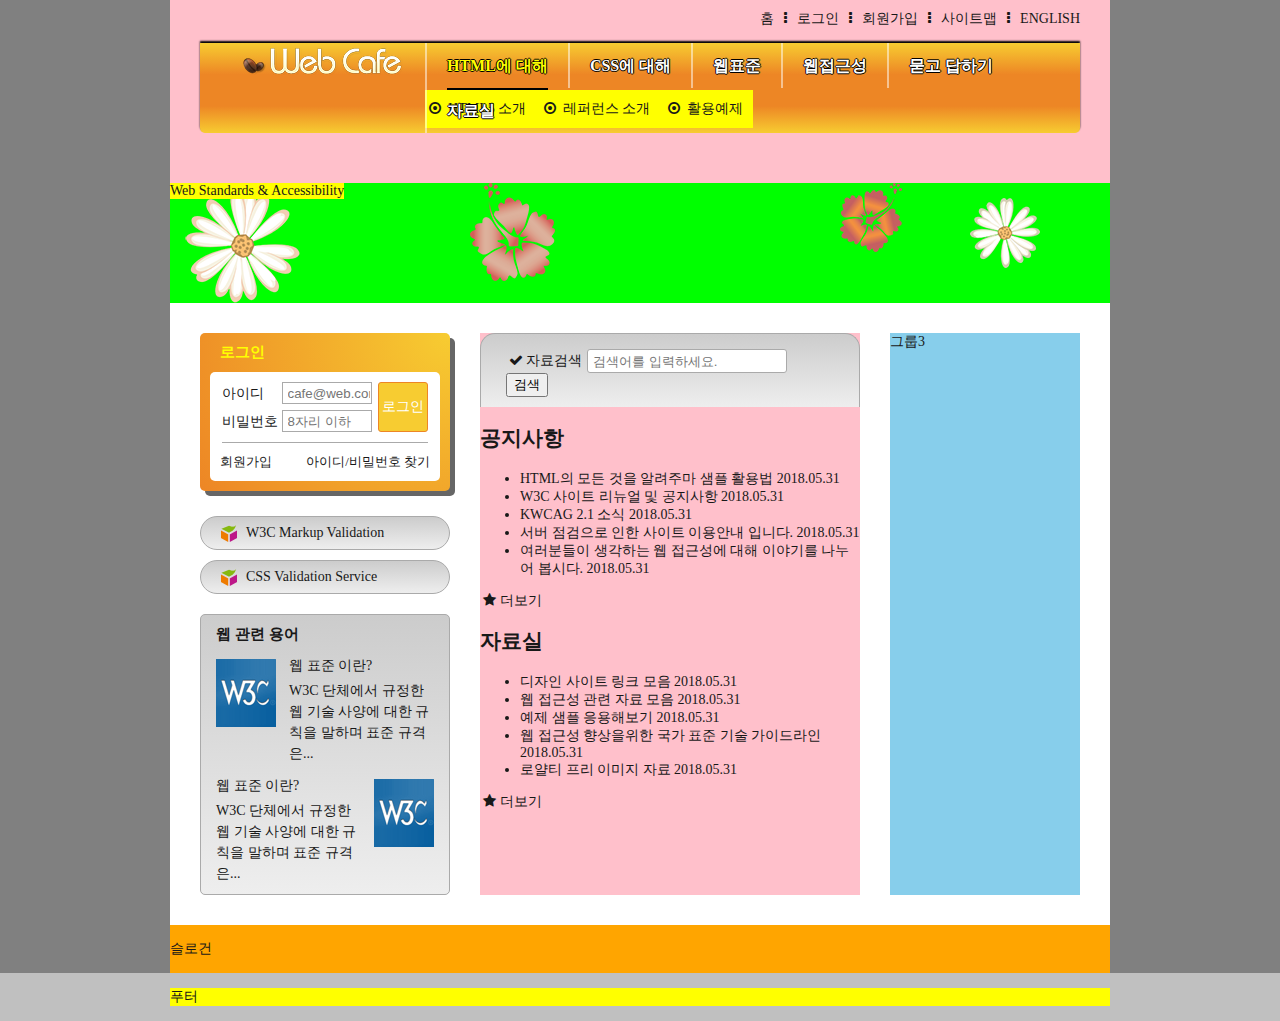
==== commit 11475c06: "2주차 수요일 오전 내용" ====
--- a/webcafe.html
+++ b/webcafe.html
@@ -187,7 +187,81 @@
         </dl>
       </section>
     </div>
-    <div class="group group2">그룹2</div>
+
+
+    <div class="group group2">
+        <section class="search">
+            <h2 class="a11y-hidden">검색</h2>
+            <form class="search-form" action="https://formspree.io/be9.smile@gmail.com" method="POST">
+                <fieldset>
+                    <legend>검색 폼</legend>
+                    <label class="icon-search" for="search">자료검색</label>
+                    <input type="search" id="search" required placeholder="검색어를 입력하세요.">
+                    <button class="btnSearch" type="submit">검색</button>
+                </fieldset>
+            </form>
+        </section>
+
+        <div class="board">
+            <section class="notice tab-act">
+              <h2 class="tab notice-heading" id="notice-heading">공지사항</h2>
+              <ul class="notice-list">
+                <li>
+                  <a href="#">HTML의 모든 것을 알려주마 샘플 활용법</a>
+                  <time datetime="2018-05-31T13:53:45">2018.05.31</time>
+                </li>
+                <li>
+                  <a href="#">W3C 사이트 리뉴얼 및 공지사항</a>
+                  <time datetime="2018-05-31T13:53:45">2018.05.31</time>
+                </li>
+                <li>
+                  <a href="#">KWCAG 2.1 소식</a>
+                  <time datetime="2018-05-31T13:53:45">2018.05.31</time>
+                </li>
+                <li>
+                  <a href="#">서버 점검으로 인한 사이트 이용안내 입니다.</a>
+                  <time datetime="2018-05-31T13:53:45">2018.05.31</time>
+                </li>
+                <li>
+                  <a href="#">여러분들이 생각하는 웹 접근성에 대해 이야기를 나누어 봅시다.</a>
+                  <time datetime="2018-05-31T13:53:45">2018.05.31</time>
+                </li>
+              </ul>
+              <a href="#" class="icon-plus notice-more" title="공지사항" aria-labelledby="notice-heading">더보기</a>
+            </section>
+            <section class="pds">
+              <h2 class="tab pds-heading" id="pds-heading">자료실</h2>
+              <ul class="pds-list">
+                <li>
+                  <a href="#">디자인 사이트 링크 모음</a>
+                  <time datetime="2018-05-31T13:53:45">2018.05.31</time>
+                </li>
+                <li>
+                  <a href="#">웹 접근성 관련 자료 모음</a>
+                  <time datetime="2018-05-31T13:53:45">2018.05.31</time>
+                </li>
+                <li>
+                  <a href="#">예제 샘플 응용해보기</a>
+                  <time datetime="2018-05-31T13:53:45">2018.05.31</time>
+                </li>
+                <li>
+                  <a href="#">웹 접근성 향상을위한 국가 표준 기술 가이드라인</a>
+                  <time datetime="2018-05-31T13:53:45">2018.05.31</time>
+                </li>
+                <li>
+                  <a href="#">로얄티 프리 이미지 자료</a>
+                  <time datetime="2018-05-31T13:53:45">2018.05.31</time>
+                </li>
+              </ul>
+              <a href="#" class="icon-plus pds-more" title="자료실" aria-labelledby="pds-heading">더보기</a>
+            </section>
+          </div>
+          
+    </div>
+
+
+
+
     <div class="group group3">그룹3</div>
   </main>
   <article class="slogan">슬로건</article>
--- a/css/webcafe.css
+++ b/css/webcafe.css
@@ -363,6 +363,69 @@
 .term-list-brief{
   line-height: 1.5;
 }
+/* 검색폼 */
+/* .search{
+  background-color: silver;
+  border-radius: 10px;
+}
+.searchForm{
+  display:flex;
+  justify-content: center;
+  border-radius: 10px;
+}
+.btnSearch{
+  background-color: black;
+  color: white;
+  border: 1px solid gray;
+  border-radius: 5px; 
+}
+.searchForm input{
+  border: 1px solid gray;
+  border-radius: 2px;
+} */
+/* 검색 폼 */
+/* 검색 폼 */
+.search-form {
+  background : #ccc linear-gradient(#ccc, #eee);
+  padding : 15px 25px 10px;
+  border : 1px solid #aaa;
+  border-bottom : 0;
+  border-radius : 15px 15px 0 0 ;
+}
+.search-form fieldset{
+  border : 0;
+  margin : 0;
+  padding : 0;
+}
+/* 
+div .contatiner{
+  display : flex;
+  flex-direction: row;
+  justify-content: center;
+} 
+*/
+label[for="search"], input[type="search"], .btn-search{
+  vertical-align: middle;
+} 
+input[type="search"]{
+  height: 24px;
+  border: 1px solid #aaa;
+  border-radius: 3px;
+  padding: 1px 1px 1px 5px;
+  width: 200px;
+  margin: 0 2px;
+}
+.btn-search{
+  color:white;
+  background-color: #121212;
+  border-radius: 3px;
+  font: inherit; /* 상속하여 글자 적용을 미리 해둠.*/
+  border : 1px solid #aaa;
+  padding : 0 10px;
+  height : 24px;
+  font-size : 1.3rem;
+}
+
 .slogan{
   background-color: orange;
   padding: 15px 0;
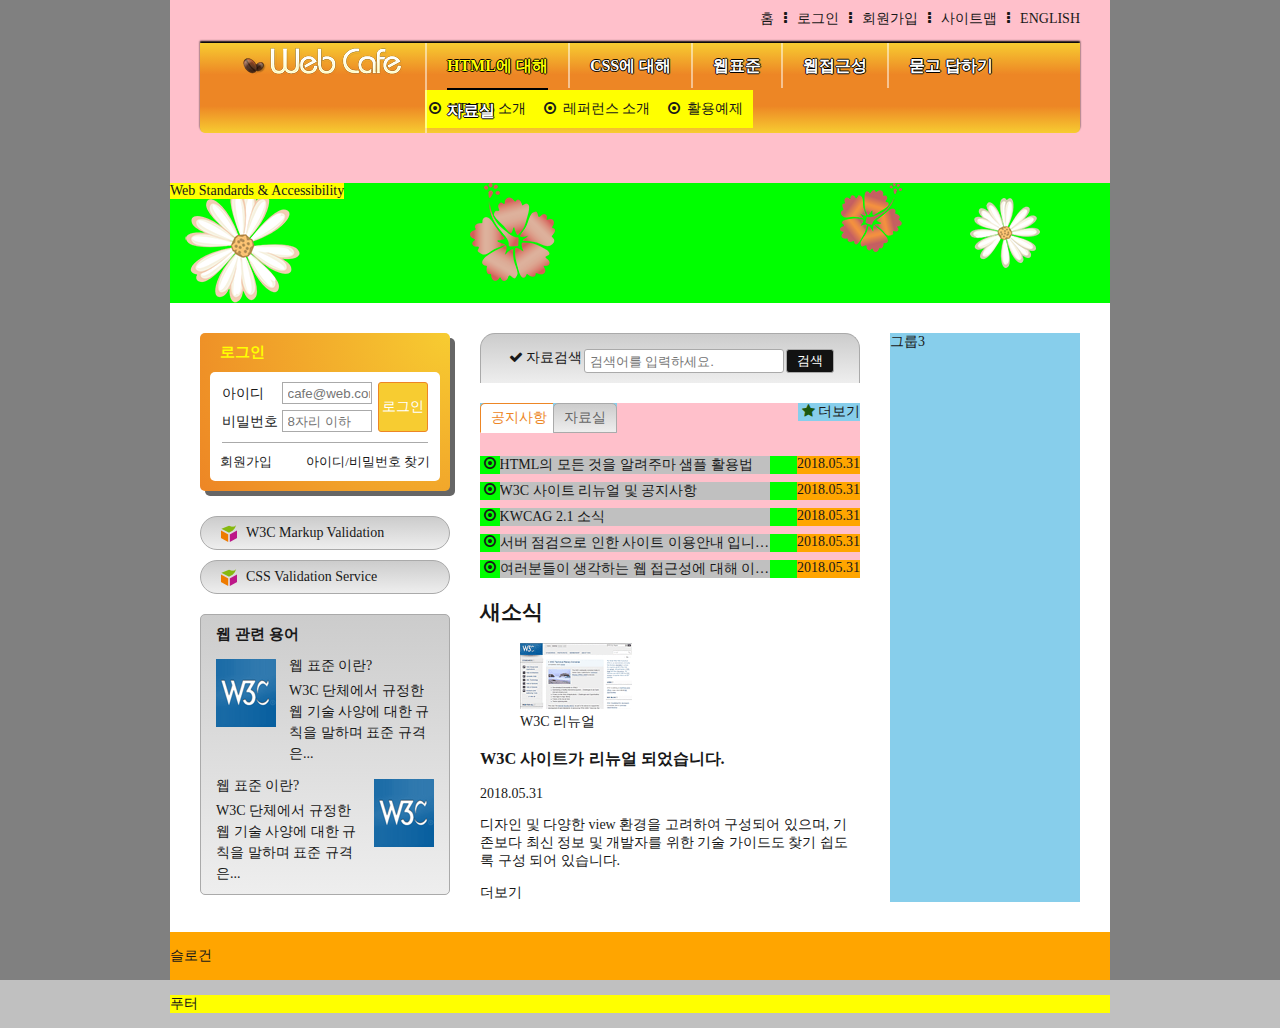
==== commit 9a6e0e7d: "2019-09-15 homework_First_commit marking up_html" ====
--- a/webcafe.html
+++ b/webcafe.html
@@ -6,6 +6,8 @@
   <title>웹카페-HTML5,CSS3,웹표준,웹접근성</title>
   <!-- <link rel="stylesheet" href="https://necolas.github.io/normalize.css/latest/normalize.css"> -->
   <link rel="stylesheet" href="./css/webcafe.css">
+  <script src="js/jquery.min.js" defer></script>
+  <script src="js/webcafe.js" defer></script>
 </head>
 <body>
   <header class="header">
@@ -167,7 +169,7 @@
         <h2 class="term-heading">웹 관련 용어</h2>
         <dl class="term-list">             
           <div class="odd">
-            <dt class="term-list-subject"><a href="#"></a>웹 표준 이란?</a></dt>
+            <dt class="term-list-subject"><a href="#">웹 표준 이란?</a></dt>
             <dd class="term-list-thumbnail">
             <img src="images/web_standards.gif" alt="W3C 로고">
             </dd>
@@ -176,7 +178,7 @@
             </dd>
           </div>
           <div class="even">
-            <dt class="term-list-subject"><a href="#"></a>웹 표준 이란?</a></dt>
+            <dt class="term-list-subject"><a href="#">웹 표준 이란?</a></dt>
             <dd class="term-list-thumbnail">
             <img src="images/web_standards.gif" alt="W3C 로고">
             </dd>
@@ -187,81 +189,94 @@
         </dl>
       </section>
     </div>
-
-
     <div class="group group2">
-        <section class="search">
-            <h2 class="a11y-hidden">검색</h2>
-            <form class="search-form" action="https://formspree.io/be9.smile@gmail.com" method="POST">
-                <fieldset>
-                    <legend>검색 폼</legend>
-                    <label class="icon-search" for="search">자료검색</label>
-                    <input type="search" id="search" required placeholder="검색어를 입력하세요.">
-                    <button class="btnSearch" type="submit">검색</button>
-                </fieldset>
-            </form>
-        </section>
-
-        <div class="board">
-            <section class="notice tab-act">
-              <h2 class="tab notice-heading" id="notice-heading">공지사항</h2>
-              <ul class="notice-list">
-                <li>
-                  <a href="#">HTML의 모든 것을 알려주마 샘플 활용법</a>
-                  <time datetime="2018-05-31T13:53:45">2018.05.31</time>
-                </li>
-                <li>
-                  <a href="#">W3C 사이트 리뉴얼 및 공지사항</a>
-                  <time datetime="2018-05-31T13:53:45">2018.05.31</time>
-                </li>
-                <li>
-                  <a href="#">KWCAG 2.1 소식</a>
-                  <time datetime="2018-05-31T13:53:45">2018.05.31</time>
-                </li>
-                <li>
-                  <a href="#">서버 점검으로 인한 사이트 이용안내 입니다.</a>
-                  <time datetime="2018-05-31T13:53:45">2018.05.31</time>
-                </li>
-                <li>
-                  <a href="#">여러분들이 생각하는 웹 접근성에 대해 이야기를 나누어 봅시다.</a>
-                  <time datetime="2018-05-31T13:53:45">2018.05.31</time>
-                </li>
-              </ul>
-              <a href="#" class="icon-plus notice-more" title="공지사항" aria-labelledby="notice-heading">더보기</a>
-            </section>
-            <section class="pds">
-              <h2 class="tab pds-heading" id="pds-heading">자료실</h2>
-              <ul class="pds-list">
-                <li>
-                  <a href="#">디자인 사이트 링크 모음</a>
-                  <time datetime="2018-05-31T13:53:45">2018.05.31</time>
-                </li>
-                <li>
-                  <a href="#">웹 접근성 관련 자료 모음</a>
-                  <time datetime="2018-05-31T13:53:45">2018.05.31</time>
-                </li>
-                <li>
-                  <a href="#">예제 샘플 응용해보기</a>
-                  <time datetime="2018-05-31T13:53:45">2018.05.31</time>
-                </li>
-                <li>
-                  <a href="#">웹 접근성 향상을위한 국가 표준 기술 가이드라인</a>
-                  <time datetime="2018-05-31T13:53:45">2018.05.31</time>
-                </li>
-                <li>
-                  <a href="#">로얄티 프리 이미지 자료</a>
-                  <time datetime="2018-05-31T13:53:45">2018.05.31</time>
-                </li>
-              </ul>
-              <a href="#" class="icon-plus pds-more" title="자료실" aria-labelledby="pds-heading">더보기</a>
-            </section>
-          </div>
-          
+      <section class="search">
+        <h2 class="a11y-hidden">검색</h2>
+        <form action="https://formspree.io/seulbinim@gmail.com" method="POST" class="search-form">
+          <fieldset>
+            <legend>검색 폼</legend>
+            <label for="search" class="icon-search">자료검색</label>
+            <input type="search" id="search" required placeholder="검색어를 입력하세요.">
+            <button type="submit" class="btn-search">검색</button>
+          </fieldset>
+        </form>
+      </section>
+      <div class="board">
+          <section class="notice tab-act">
+            <h2 class="notice-heading">
+              <a href="#" class="tab" role="button" id="notice">공지사항</a>
+            </h2>
+            <ul class="notice-list">
+              <li class="icon-dot-circled">
+                <a href="#">HTML의 모든 것을 알려주마 샘플 활용법</a>
+                <time datetime="2018-05-31T13:53:45">2018.05.31</time>
+              </li>
+              <li class="icon-dot-circled">
+                <a href="#">W3C 사이트 리뉴얼 및 공지사항</a>
+                <time datetime="2018-05-31T13:53:45">2018.05.31</time>
+              </li>
+              <li class="icon-dot-circled">
+                <a href="#">KWCAG 2.1 소식</a>
+                <time datetime="2018-05-31T13:53:45">2018.05.31</time>
+              </li>
+              <li class="icon-dot-circled">
+                <a href="#">서버 점검으로 인한 사이트 이용안내 입니다.</a>
+                <time datetime="2018-05-31T13:53:45">2018.05.31</time>
+              </li>
+              <li class="icon-dot-circled">
+                <a href="#">여러분들이 생각하는 웹 접근성에 대해 이야기를 나누어 봅시다.</a>
+                <time datetime="2018-05-31T13:53:45">2018.05.31</time>
+              </li>
+            </ul>
+            <a href="#" class="icon-plus notice-more more" title="공지사항" aria-labelledby="notice">더보기</a>
+          </section>
+          <section class="pds">
+            <h2 class="pds-heading" id="pds-heading">
+              <a href="#" class="tab" role="button" id="pds">자료실</a>
+            </h2>
+            <ul class="pds-list">
+              <li class="icon-dot-circled">
+                <a href="#">디자인 사이트 링크 모음</a>
+                <time datetime="2018-05-31T13:53:45">2018.05.31</time>
+              </li>
+              <li class="icon-dot-circled">
+                <a href="#">웹 접근성 관련 자료 모음</a>
+                <time datetime="2018-05-31T13:53:45">2018.05.31</time>
+              </li>
+              <li class="icon-dot-circled">
+                <a href="#">예제 샘플 응용해보기</a>
+                <time datetime="2018-05-31T13:53:45">2018.05.31</time>
+              </li>
+              <li class="icon-dot-circled">
+                <a href="#">웹 접근성 향상을위한 국가 표준 기술 가이드라인</a>
+                <time datetime="2018-05-31T13:53:45">2018.05.31</time>
+              </li>
+              <li class="icon-dot-circled">
+                <a href="#">로얄티 프리 이미지 자료</a>
+                <time datetime="2018-05-31T13:53:45">2018.05.31</time>
+              </li>
+            </ul>
+            <a href="#" class="icon-plus pds-more more" title="자료실" aria-labelledby="pds">더보기</a>
+          </section>
+      </div>
+      <!-- Homework -->
+      <section>
+        <h2 class="new_news">새소식</h2>
+        <article class="new_news_article">
+          <figure class="new_news_figure">
+            <img src="./images/news.gif" alt="news">
+            <figcaption class="new_news_figcaption">
+              W3C 리뉴얼
+            </figcaption>
+          </figure>
+          <h3 class="new_news_h3">W3C 사이트가 리뉴얼 되었습니다.</h3>
+          <time class="new_news_time">2018.05.31</time>
+          <p class="new_news_p">디자인 및 다양한 view 환경을 고려하여 구성되어 있으며, 기존보다 최신 정보 및 개발자를 위한 기술 가이드도 찾기 쉽도록 구성 되어 있습니다.</p>
+          <a href="#">더보기</a>
+        </article>
+      </section>
+    <!-- Homework -->
     </div>
-
-
-
-
     <div class="group group3">그룹3</div>
   </main>
   <article class="slogan">슬로건</article>
--- a/css/webcafe.css
+++ b/css/webcafe.css
@@ -223,7 +223,6 @@
 }
 .group2{
   flex-basis: 380px;
-  background: pink;
 }
 .group3{
   flex-basis: 190px;
@@ -363,69 +362,123 @@
 .term-list-brief{
   line-height: 1.5;
 }
-/* 검색폼 */
-/* .search{
-  background-color: silver;
-  border-radius: 10px;
-}
-.searchForm{
-  display:flex;
-  justify-content: center;
-  border-radius: 10px;
-}
-.btnSearch{
-  background-color: black;
-  color: white;
-  border: 1px solid gray;
-  border-radius: 5px; 
-}
-.searchForm input{
-  border: 1px solid gray;
-  border-radius: 2px;
+/* 검색 폼 */
+.search-form{
+  background: #ccc linear-gradient(#ccc, #eee);
+  padding: 15px 25px 10px;
+  border: 1px solid #aaa;
+  border-bottom: 0;
+  border-radius: 15px 15px 0 0;
+}
+.search-form fieldset{
+  border: 0;
+  margin: 0;
+  padding: 0;
+  display: flex;
+}
+/* .container{
+  display: flex;
+  flex-direction: row;
+  justify-content: space-between;
+  align-items: center;
 } */
-/* 검색 폼 */
-/* 검색 폼 */
-.search-form {
-  background : #ccc linear-gradient(#ccc, #eee);
-  padding : 15px 25px 10px;
-  border : 1px solid #aaa;
-  border-bottom : 0;
-  border-radius : 15px 15px 0 0 ;
-}
-.search-form fieldset{
-  border : 0;
-  margin : 0;
-  padding : 0;
-}
-/* 
-div .contatiner{
-  display : flex;
-  flex-direction: row;
-  justify-content: center;
-} 
-*/
 label[for="search"], input[type="search"], .btn-search{
   vertical-align: middle;
-} 
+}
 input[type="search"]{
   height: 24px;
   border: 1px solid #aaa;
-  border-radius: 3px;
   padding: 1px 1px 1px 5px;
   width: 200px;
+  border-radius: 3px;
   margin: 0 2px;
 }
 .btn-search{
-  color:white;
-  background-color: #121212;
+  background: #121212;
+  color: #fff;
+  font: inherit;
+  border: 1px solid #aaa;
   border-radius: 3px;
-  font: inherit; /* 상속하여 글자 적용을 미리 해둠.*/
-  border : 1px solid #aaa;
-  padding : 0 10px;
-  height : 24px;
-  font-size : 1.3rem;
-}
-
+  padding: 0 10px;
+  height: 24px;
+  font-size: 1.3rem;
+}
+/* 공지사항 및 자료실 */
+.board{
+  background: yellow;
+  position: relative;
+}
+.board ul, .board .more{
+  display: none;
+}
+.tab-act ul, .tab-act .more{
+  display: block !important;
+}
+.notice-heading, .pds-heading{
+  margin: 0;
+  font-weight: 400;
+  font-size: 1em;
+  background: skyblue;
+  position: absolute;
+  top: 0;
+}
+.notice-heading{
+  left: 0;
+}
+.pds-heading{
+  left: 73px;
+}
+.tab{
+  display: block;
+  border: 1px solid #aaa;
+  border-radius: 5px 5px 0 0;
+  background: #ccc linear-gradient(#ccc, #eee);
+  padding: 5px 10px;
+  color: #666;
+}
+.tab-act .tab{
+  color: #ed8625;
+  border-color: #ed8625 #ed8625 #fff #ed8625;
+  background: #fff;
+}
+.board ul{
+  background: pink;
+  margin: 20px 0;
+  padding: 45px 0 0 0;
+  list-style: none;
+}
+.board li{
+  background: lime;
+  margin: 8px 0;
+  display: flex;
+  /* justify-content: space-between; */
+}
+.board li a{
+  background: silver;
+  width:270px;
+  /* width: 100%; */
+  white-space: nowrap;
+  overflow: hidden;
+  text-overflow: ellipsis;
+}
+.board time{
+  background: orange;
+  /* width: 130px; */
+  margin-left: auto;
+}
+.board .more{
+  background: skyblue;
+  position: absolute;
+  top: 0;
+  right: 0;
+}
+.more::before{
+  color: hsla(110,70%,20%,1);
+}
+/* Homework */
+
+
+/* Homework */
 .slogan{
   background-color: orange;
   padding: 15px 0;
@@ -436,4 +489,4 @@
 }
 .footer{
   background-color: yellow;
-}
+}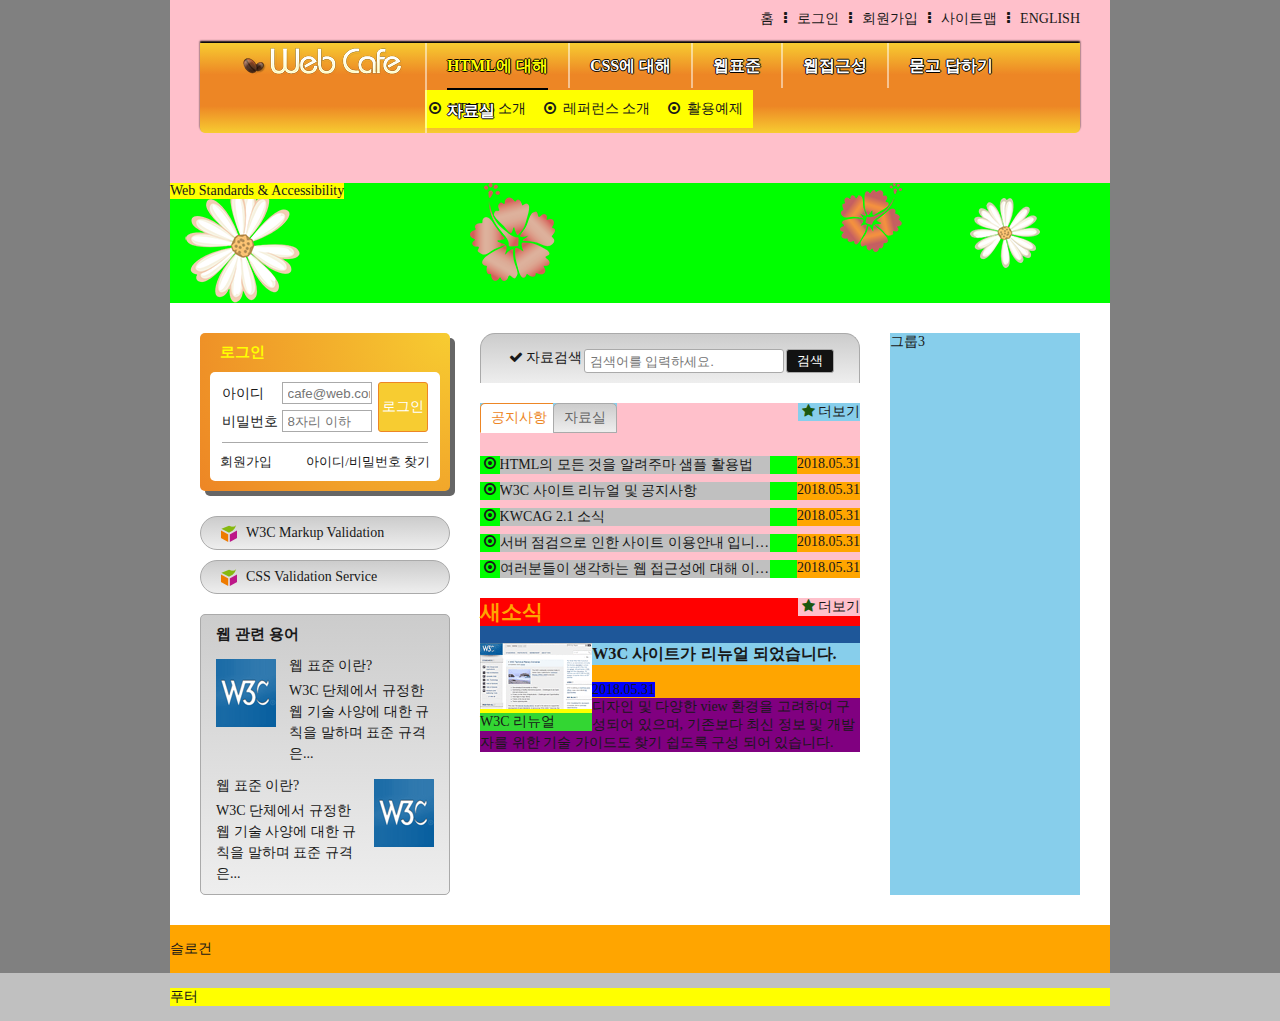
==== commit 0ecd794c: "Problem 1_Second_commit 시간 2018.05.31부분의 파란색 색깔이 아래 보라색<p>상자를 덮고 있음" ====
--- a/webcafe.html
+++ b/webcafe.html
@@ -260,8 +260,8 @@
           </section>
       </div>
       <!-- Homework -->
-      <section>
-        <h2 class="new_news">새소식</h2>
+      <section class="new_news">
+        <h2 class="new_news_banner">새소식</h2>
         <article class="new_news_article">
           <figure class="new_news_figure">
             <img src="./images/news.gif" alt="news">
@@ -272,7 +272,7 @@
           <h3 class="new_news_h3">W3C 사이트가 리뉴얼 되었습니다.</h3>
           <time class="new_news_time">2018.05.31</time>
           <p class="new_news_p">디자인 및 다양한 view 환경을 고려하여 구성되어 있으며, 기존보다 최신 정보 및 개발자를 위한 기술 가이드도 찾기 쉽도록 구성 되어 있습니다.</p>
-          <a href="#">더보기</a>
+          <a class="icon-plus new_news_more_details" href="#">더보기</a>
         </article>
       </section>
     <!-- Homework -->
--- a/css/webcafe.css
+++ b/css/webcafe.css
@@ -477,7 +477,76 @@
 }
 /* Homework */
 
-
+/* 새소식 */
+.new_news{
+  background-color: #1e5799;
+  position: relative; /* 더보기 위치이동 */
+}
+/* 새소식 */
+
+
+/* 새소식 배너 */
+.new_news_banner{
+  background-color: red;
+  color: orange; /* 글자색 주황색 */
+  font-weight: bold; /* 글자 두껍게 */
+
+}
+/* 새소식 배너 */
+
+/* 기사글 */
+.new_news_article{
+  background-color: orange;
+
+}
+/* 기사글 */
+
+/* 사진  */
+.new_news_figure{
+  background-color: yellow;
+  float: left;
+  margin: 0;
+}
+/* 사진 */
+
+/* 사진 제목 */
+.new_news_figcaption{
+  background-color: rgb(51, 214, 51);
+}
+/* 사진 제목 */
+
+/* h3 */
+.new_news_h3{
+  background-color: skyblue;
+}
+/* h3 */
+
+/* time */
+.new_news_time{
+  background-color: blue;
+}
+/* time */
+
+/* p */
+.new_news_p{
+  background-color: purple;
+  margin: 0;
+}
+/* p */
+
+/* more_detail */
+.new_news_more_details{
+  background-color: pink;
+  position: absolute; /* 더보기 위치이동 */
+  top: 0;
+  right: 0; /* 더보기 위치이동 */
+}
+
+.new_news_more_details::before{
+  color: hsla(110,70%,20%,1);
+}
+
+/* more_detail */
 /* Homework */
 .slogan{
   background-color: orange;
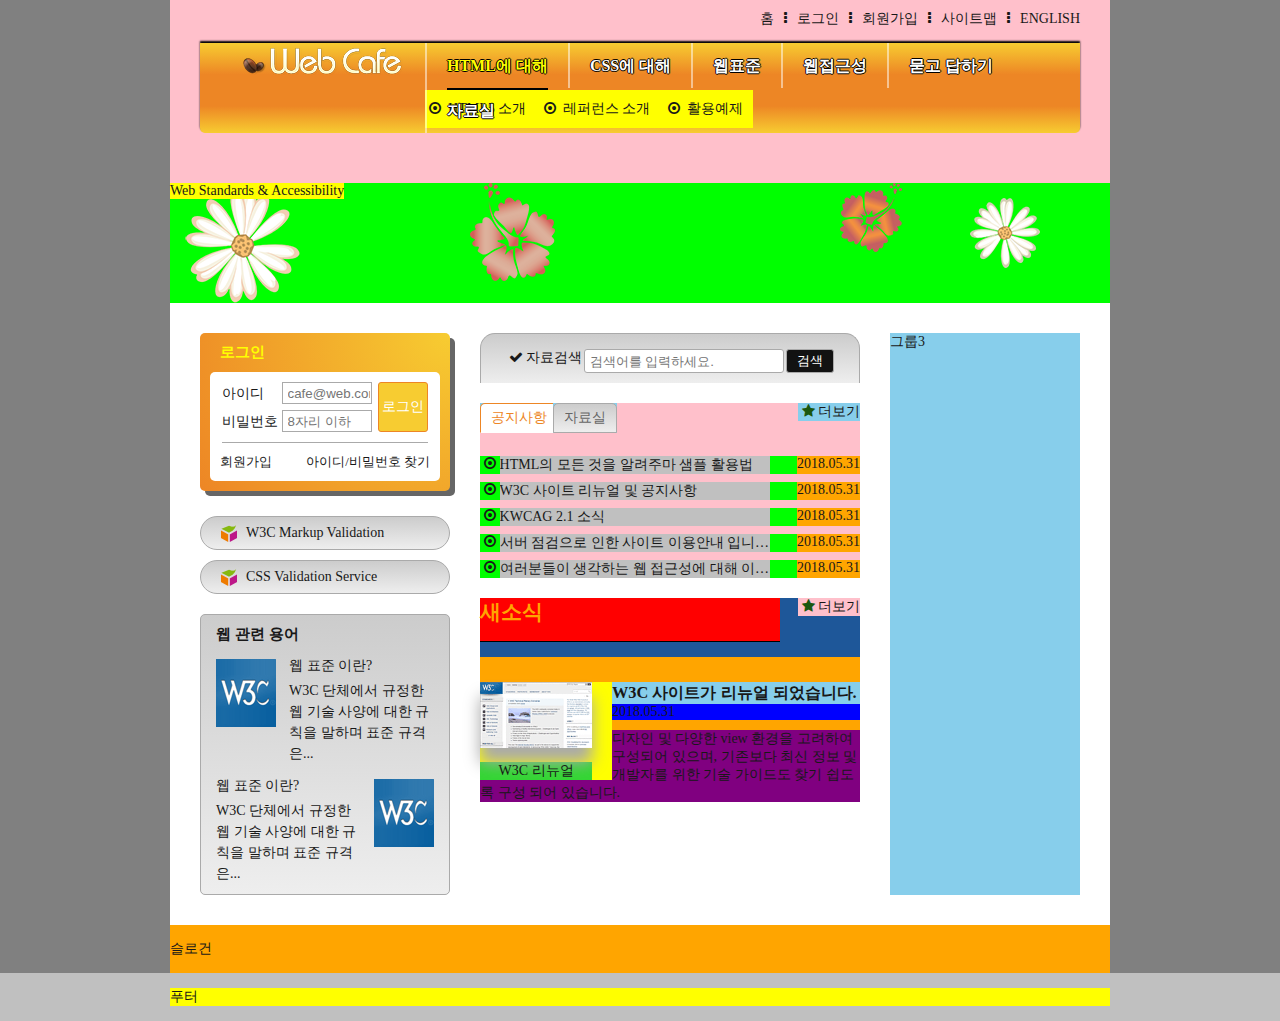
==== commit 0dfa8df7: "Final Homework" ====
--- a/webcafe.html
+++ b/webcafe.html
@@ -262,6 +262,7 @@
       <!-- Homework -->
       <section class="new_news">
         <h2 class="new_news_banner">새소식</h2>
+        <a href="#">
         <article class="new_news_article">
           <figure class="new_news_figure">
             <img src="./images/news.gif" alt="news">
@@ -274,6 +275,7 @@
           <p class="new_news_p">디자인 및 다양한 view 환경을 고려하여 구성되어 있으며, 기존보다 최신 정보 및 개발자를 위한 기술 가이드도 찾기 쉽도록 구성 되어 있습니다.</p>
           <a class="icon-plus new_news_more_details" href="#">더보기</a>
         </article>
+        </a>
       </section>
     <!-- Homework -->
     </div>
--- a/css/webcafe.css
+++ b/css/webcafe.css
@@ -483,54 +483,76 @@
   position: relative; /* 더보기 위치이동 */
 }
 /* 새소식 */
-
+.new_news::before{
+  position: absolute;
+  top: 35px;
+  left: 0;
+  width: 80%;
+  height: 1px;
+  background: linear-gradient(to right, #aaa, #eee);
+}
 
 /* 새소식 배너 */
 .new_news_banner{
   background-color: red;
   color: orange; /* 글자색 주황색 */
   font-weight: bold; /* 글자 두껍게 */
-
+  padding-bottom: 15px;
+  margin-top: 0;
+  margin-bottom: 15px;
+  display: inline-block;
+  width: 300px;
+  border-bottom: 1px solid black;
 }
 /* 새소식 배너 */
 
 /* 기사글 */
 .new_news_article{
+  
   background-color: orange;
-
-}
-/* 기사글 */
-
-/* 사진  */
+  padding-top: 25px;
+}
+
 .new_news_figure{
   background-color: yellow;
   float: left;
   margin: 0;
-}
+  padding-right: 20px;
+}
+
+.new_news_figure img{
+  box-shadow: 0 15px 15px 0 #aaa;
+}
+
+
 /* 사진 */
 
 /* 사진 제목 */
 .new_news_figcaption{
   background-color: rgb(51, 214, 51);
+  text-align: center;
+  margin-top: 10px;
 }
 /* 사진 제목 */
 
 /* h3 */
 .new_news_h3{
   background-color: skyblue;
+  margin: 0;
 }
 /* h3 */
 
 /* time */
 .new_news_time{
   background-color: blue;
+  display: block;
 }
 /* time */
 
 /* p */
 .new_news_p{
   background-color: purple;
-  margin: 0;
+  margin: 10px 0 0 0;
 }
 /* p */
 
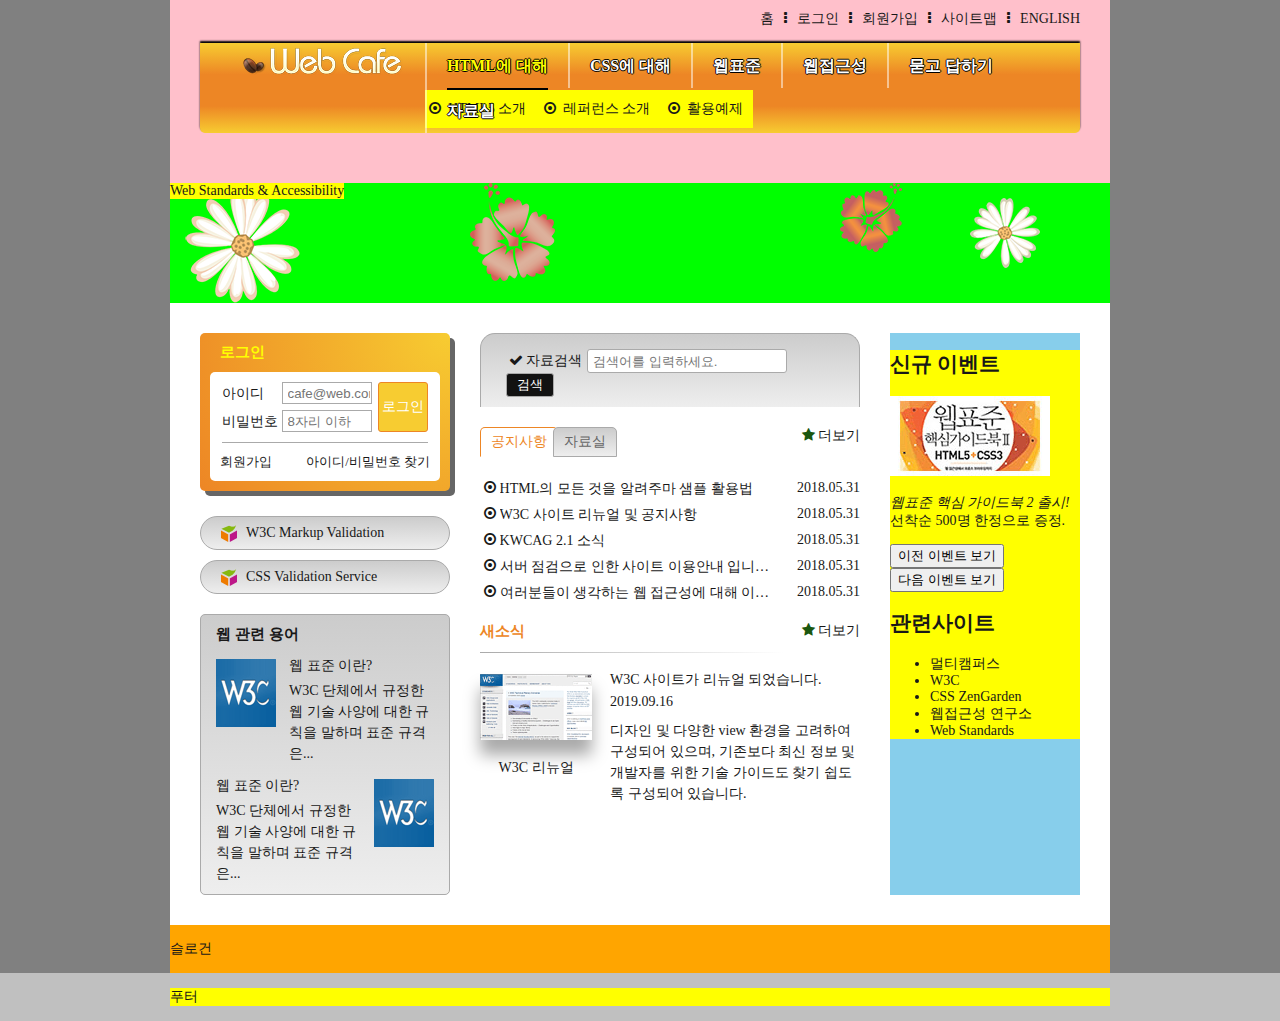
==== commit 5d274508: "3주차 월요일 수업" ====
--- a/webcafe.html
+++ b/webcafe.html
@@ -259,8 +259,28 @@
             <a href="#" class="icon-plus pds-more more" title="자료실" aria-labelledby="pds">더보기</a>
           </section>
       </div>
+
+      <section class="news">
+        <h2 class="news-heading">새소식</h2>
+        <a href="#" class="news-link">
+          <article class="news-article">
+            <h3 class="news-article-subject">W3C 사이트가 리뉴얼 되었습니다.</h3>
+            <time class="news-article-date" datetime="2019-09-16T12:06:17">2019.09.16</time>
+            <p class="news-article-brief">
+              디자인 및 다양한 view 환경을 고려하여 구성되어 있으며, 
+              기존보다 최신 정보 및 개발자를 위한 기술 가이드도 
+              찾기 쉽도록 구성되어 있습니다.
+            </p>
+            <figure class="news-article-thumbnail">
+              <img src="images/news.gif" alt="">
+              <figcaption>W3C 리뉴얼</figcaption>
+            </figure>
+          </article>
+        </a>
+        <a href="#" class="icon-plus news-more more" title="새소식">더보기</a>
+      </section>
       <!-- Homework -->
-      <section class="new_news">
+      <!-- <section class="new_news">
         <h2 class="new_news_banner">새소식</h2>
         <a href="#">
         <article class="new_news_article">
@@ -276,10 +296,43 @@
           <a class="icon-plus new_news_more_details" href="#">더보기</a>
         </article>
         </a>
-      </section>
+      </section> -->
     <!-- Homework -->
     </div>
-    <div class="group group3">그룹3</div>
+    <div class="group group3">
+      <div class="gradient-box">
+        <section class="event">
+          <h2 class="event-heading">신규 <span class="orange">이벤트</span></h2>
+          <div id="event-detail">
+            <p>
+              <img src="./images/free_gift.gif" alt="이벤트 경품: 웹표준 핵심 가이드북 2 HTML5+CSS3 도서 증정">
+            </p>
+            <p>
+              <em>웹표준 핵심 가이드북 2 출시!</em>선착순 500명 한정으로 증정.
+              
+            </p>
+          </div>
+          <div class="btn-event">
+            <button type="button" class="btn-event">이전 이벤트 보기</button>
+            <button type="button" class="btn-event">다음 이벤트 보기</button>
+          </div>
+        </section>
+        <section class="related">
+            <h2 class="related-heading">관련<span class="orange">사이트</span></h2>
+            <ul class="related-list">
+              <li><a href="">멀티캠퍼스</a></li>
+              <li><a href="">W3C</a></li>
+              <li><a href="">CSS ZenGarden</a></li>
+              <li><a href="">웹접근성 연구소</a></li>
+              <li><a href="">Web Standards</a></li>
+            </ul>
+
+        </section>
+      </div>
+
+
+
+    </div>
   </main>
   <article class="slogan">슬로건</article>
   <div class="footer-bg">
--- a/css/webcafe.css
+++ b/css/webcafe.css
@@ -374,7 +374,7 @@
   border: 0;
   margin: 0;
   padding: 0;
-  display: flex;
+  /* display: flex; */
 }
 /* .container{
   display: flex;
@@ -405,7 +405,7 @@
 }
 /* 공지사항 및 자료실 */
 .board{
-  background: yellow;
+  
   position: relative;
 }
 .board ul, .board .more{
@@ -418,7 +418,7 @@
   margin: 0;
   font-weight: 400;
   font-size: 1em;
-  background: skyblue;
+  
   position: absolute;
   top: 0;
 }
@@ -442,19 +442,17 @@
   background: #fff;
 }
 .board ul{
-  background: pink;
+  
   margin: 20px 0;
   padding: 45px 0 0 0;
   list-style: none;
 }
 .board li{
-  background: lime;
   margin: 8px 0;
   display: flex;
   /* justify-content: space-between; */
 }
 .board li a{
-  background: silver;
   width:270px;
   /* width: 100%; */
   white-space: nowrap;
@@ -462,12 +460,10 @@
   text-overflow: ellipsis;
 }
 .board time{
-  background: orange;
   /* width: 130px; */
   margin-left: auto;
 }
 .board .more{
-  background: skyblue;
   position: absolute;
   top: 0;
   right: 0;
@@ -478,98 +474,202 @@
 /* Homework */
 
 /* 새소식 */
-.new_news{
+/* .new_news{
   background-color: #1e5799;
-  position: relative; /* 더보기 위치이동 */
-}
+  position: relative; 
+} */
 /* 새소식 */
-.new_news::before{
+/* .new_news::before{
   position: absolute;
   top: 35px;
   left: 0;
   width: 80%;
   height: 1px;
   background: linear-gradient(to right, #aaa, #eee);
-}
+} */
 
 /* 새소식 배너 */
-.new_news_banner{
+/* .new_news_banner{
   background-color: red;
-  color: orange; /* 글자색 주황색 */
-  font-weight: bold; /* 글자 두껍게 */
+  color: orange; 
+  font-weight: bold; 
   padding-bottom: 15px;
   margin-top: 0;
   margin-bottom: 15px;
   display: inline-block;
   width: 300px;
   border-bottom: 1px solid black;
-}
+} */
 /* 새소식 배너 */
 
 /* 기사글 */
-.new_news_article{
+/* .new_news_article{
   
   background-color: orange;
   padding-top: 25px;
-}
-
-.new_news_figure{
+} */
+
+/* .new_news_figure{
   background-color: yellow;
   float: left;
   margin: 0;
   padding-right: 20px;
-}
-
-.new_news_figure img{
+} */
+
+/* .new_news_figure img{
   box-shadow: 0 15px 15px 0 #aaa;
-}
+} */
 
 
 /* 사진 */
 
 /* 사진 제목 */
-.new_news_figcaption{
+/* .new_news_figcaption{
   background-color: rgb(51, 214, 51);
   text-align: center;
   margin-top: 10px;
-}
+} */
 /* 사진 제목 */
 
 /* h3 */
-.new_news_h3{
+/* .new_news_h3{
   background-color: skyblue;
   margin: 0;
-}
+} */
 /* h3 */
 
 /* time */
-.new_news_time{
+/* .new_news_time{
   background-color: blue;
   display: block;
-}
+} */
 /* time */
 
 /* p */
-.new_news_p{
+/* .new_news_p{
   background-color: purple;
   margin: 10px 0 0 0;
-}
+} */
 /* p */
 
 /* more_detail */
-.new_news_more_details{
+/* .new_news_more_details{
   background-color: pink;
-  position: absolute; /* 더보기 위치이동 */
+  position: absolute; 
   top: 0;
-  right: 0; /* 더보기 위치이동 */
-}
-
-.new_news_more_details::before{
+  right: 0; 
+} */
+
+/* .new_news_more_details::before{
   color: hsla(110,70%,20%,1);
-}
+} */
 
 /* more_detail */
 /* Homework */
+
+/* 새소식 */
+.news{
+  margin-top:20px;
+  position:relative;
+}
+.news::before{
+  content:"";
+  background: red linear-gradient(to right, #aaa, #fff);
+  position: absolute;
+  top: 30px;
+  left: 0;
+  width: 80%;
+  height: 1px;
+}
+.news-heading{
+  margin:0;
+  font-size: 1.5rem;
+  color: #ed8625;
+}
+.news-link{
+ 
+  display:block;
+}
+.news-article{
+  
+  padding-left:130px;
+  position: relative;
+  min-height:105px;
+}
+.news-article-subject{
+  margin: 30px 0 0 0;
+  
+  font-size: 1.4rem;
+  font-weight: 450;
+}
+.news-article-date{
+ 
+  display: block;
+  margin: 5px 0 10px;
+}
+.news-article-brief{
+  
+  margin:0;
+  line-height: 1.5;
+}
+.news-article-thumbnail{
+  
+  margin: 0;
+  position: absolute;
+  top:3px;
+  left:0;
+  /* float: left; */
+}
+.news-article-thumbnail img{
+  box-shadow: 0 15px 15px 0 #aaa;
+}
+
+.news-article-thumbnail figcaption{
+  text-align: center;
+  margin-top: 15px;
+}
+.news-more{
+  position: absolute;
+  top:0;
+  right:0;
+}
+/* 
+.news-article{
+  background-color: pink;
+  position: relative;
+}
+
+.news-article-subject
+{
+  padding-left: 130px;
+}
+
+.news-article-date{
+  padding-left: 130px;
+}
+
+.news-article-brief{
+  padding-left: 130px;
+}
+
+.news-article-thumbnail{
+  background-color: orange;
+  position: absolute;
+  top:0;
+  left:0;
+  margin: 0; 
+}
+
+
+
+
+
+
+ */
+/* 신규 이벤트 및 관련 사이트 */
+.gradient-box{
+  background: yellow;
+}
 .slogan{
   background-color: orange;
   padding: 15px 0;
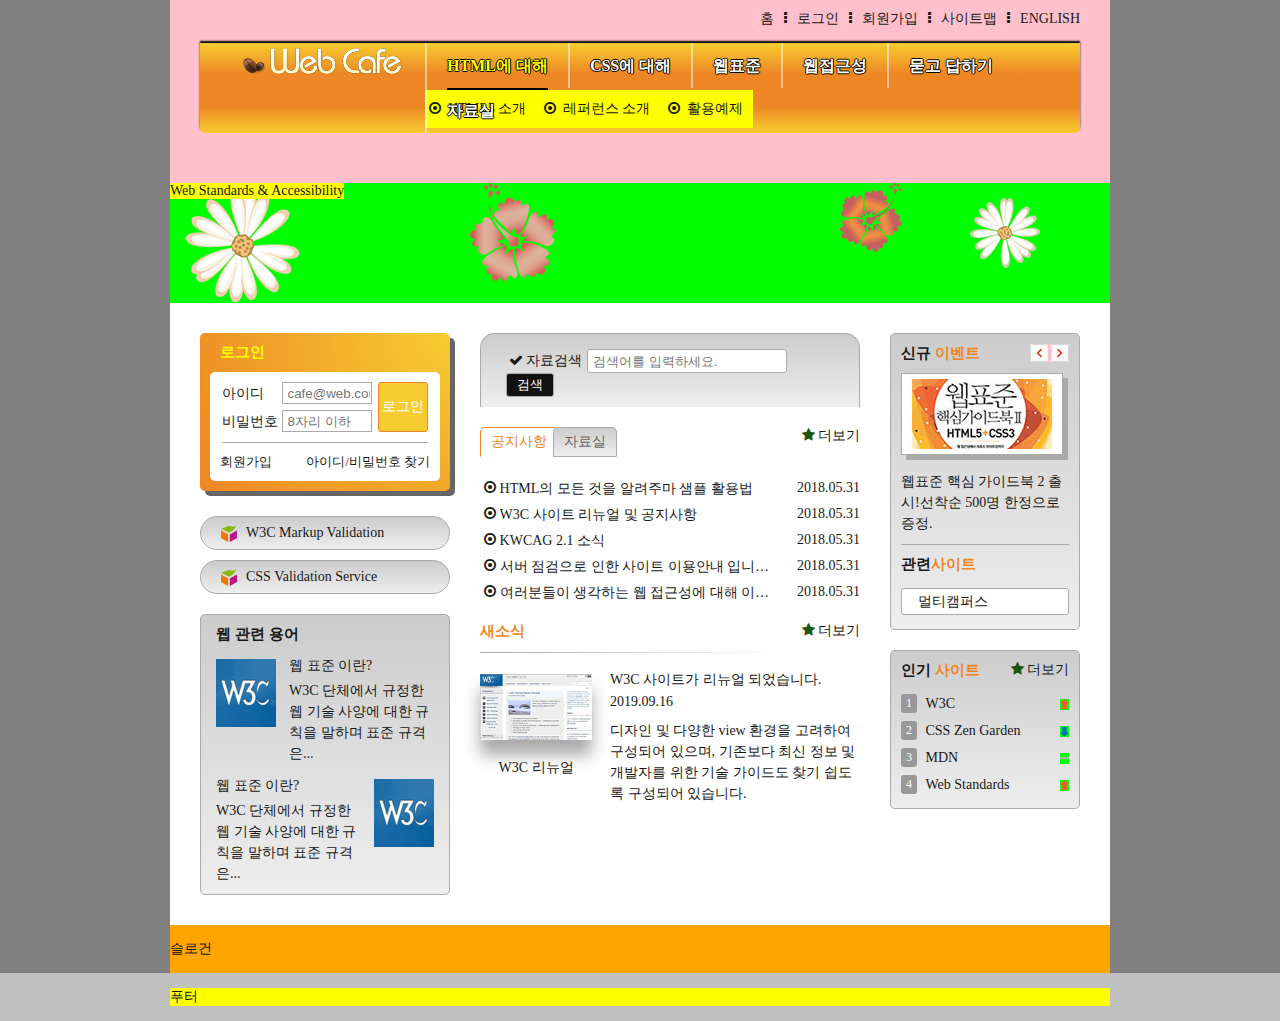
==== commit 603d1b91: "2019-09-19 공부내용" ====
--- a/webcafe.html
+++ b/webcafe.html
@@ -302,7 +302,7 @@
     <div class="group group3">
       <div class="gradient-box">
         <section class="event">
-          <h2 class="event-heading">신규 <span class="orange">이벤트</span></h2>
+          <h2 class="event-heading">신규 <span class="point-color">이벤트</span></h2>
           <div id="event-detail">
             <p>
               <img src="./images/free_gift.gif" alt="이벤트 경품: 웹표준 핵심 가이드북 2 HTML5+CSS3 도서 증정">
@@ -313,22 +313,45 @@
             </p>
           </div>
           <div class="btn-event">
-            <button type="button" class="btn-event">이전 이벤트 보기</button>
-            <button type="button" class="btn-event">다음 이벤트 보기</button>
+            <button type="button" class="btn-event-prev">이전 이벤트 보기</button>
+            <button type="button" class="btn-event-next">다음 이벤트 보기</button>
           </div>
         </section>
         <section class="related">
-            <h2 class="related-heading">관련<span class="orange">사이트</span></h2>
-            <ul class="related-list">
-              <li><a href="">멀티캠퍼스</a></li>
-              <li><a href="">W3C</a></li>
-              <li><a href="">CSS ZenGarden</a></li>
-              <li><a href="">웹접근성 연구소</a></li>
-              <li><a href="">Web Standards</a></li>
+            <h2 class="related-heading">관련<span class="point-color">사이트</span></h2>
+            <ul class="related-list" tabindex="0">
+              <li><a href="#">멀티캠퍼스</a></li>
+              <li><a href="#">W3C</a></li>
+              <li><a href="#">CSS ZenGarden</a></li>
+              <li><a href="#">웹접근성 연구소</a></li>
+              <li><a href="#">Web Standards</a></li>
             </ul>
 
         </section>
-      </div>
+       </div>
+        <section class="favorite gradient-box">
+          <h2 class="favorite-heading">인기 <span class="point-color">사이트</span></h2>
+          <ol class="favorite-list">
+            <li class="no1">
+              <a href="#">W3C</a>
+              <em class="up">상승</em>
+            </li>
+            <li class="no2">
+              <a href="#">CSS Zen Garden</a>
+              <em class="down">하락</em>
+            </li>
+            <li class="no3">
+              <a href="#">MDN</a>
+              <em class="stop">멈춤</em>
+            </li>
+            <li class="no4">
+              <a href="#">Web Standards</a>
+              <em class="up">상승</em>
+            </li>
+          </ol>
+          <a href="#" class="icon-plus favorite-more" title="인기 사이트">더보기</a>
+        </section>
+      
 
 
 
--- a/css/webcafe.css
+++ b/css/webcafe.css
@@ -21,6 +21,12 @@
   overflow: hidden;
   clip: rect(0,0,0,0);
   white-space: nowrap;
+}
+/* clearfix - float 이슈를 해결하기 위한 선언*/
+.clearfix::after{
+  content:"";
+  display:block;
+  clear: both;
 }
 html{
   font-size: 10px;
@@ -226,7 +232,6 @@
 }
 .group3{
   flex-basis: 190px;
-  background: skyblue;
 }
 /* 로그인 */
 .login{
@@ -256,6 +261,7 @@
 .login-form label{
   width: 4em;
   display: inline-block;
+  cursor: pointer;
 }
 .login-form input{
   width: 90px;
@@ -668,8 +674,287 @@
  */
 /* 신규 이벤트 및 관련 사이트 */
 .gradient-box{
-  background: yellow;
-}
+  background: #ccc linear-gradient(#ccc, #eee);
+  border: 1px solid #aaa;
+  border-radius: 5px;
+}
+
+.event{
+  
+  position: relative;
+  margin: 0px 10px;
+}
+
+.related{
+  
+  border-top: 1px solid #aaa;
+  margin: 0px 10px;
+}
+
+.event-heading, .related-heading , .favorite-heading{
+  margin: 10px 0;
+  font-size: 1.5rem;
+}
+
+.point-color{
+  color: #ed8625;
+}
+
+.event p{
+  margin: 10px 0;
+  line-height: 1.5;
+}
+.event img{
+  border: 1px solid #aaa;
+  box-shadow: 5px 5px 0 0 #aaa;
+}
+
+.event em{
+font-style: normal;
+}
+
+.btn-event{
+  background: pink;
+  position: absolute;
+  top:0;
+  right: 0;
+  
+}
+
+.btn-event button{
+  background-color:transparent;
+  width: 18px;
+  height: 18px;
+  padding: 0;
+  border: 0;
+  cursor: pointer;
+  position: relative;
+  white-space: nowrap;
+  overflow: hidden;
+}
+
+.btn-event button::after{
+  content: "";
+  position:absolute;
+  top:0;
+  left:0;
+  width: 100%;
+  height: 100%;
+ 
+  background-image:url(./images/back_forward.png);
+  background-repeat: no-repeat;
+}
+
+.btn-event-next::after{
+  background-position: 100% 0 !important;
+}
+
+/* .related-list{
+  list-style: none;
+  background: white;
+  border: 1px solid #aaa;
+  padding-left: 10px;
+  
+}
+
+.related-list li{
+  line-height: 1.5;
+} */
+
+.related {
+  border-top: 1px solid #aaa;
+}
+.related-list {
+  list-style-type: none;
+  padding-left: 0;
+  border: 1px solid #aaa;
+  border-radius: 3px;
+  background-color: #fff;
+  height: 27px;
+  overflow: hidden;
+  transition: height 0.4s 0s, padding 0.3s 0.3s, background 0.3s 0.3s;
+}
+.related-list:hover, .related-list:focus {
+  height: 147px;
+  padding: 10px 0;
+  background-color: yellow;
+}
+.related-list li {
+  height: 25px;
+  padding: 2px;
+  /* background-color: pink; */
+  position: relative;
+}
+.related-list a {
+  /* background-color: yellow; */
+  width: calc(100% - 4px);
+  padding: 2px 0 2px 1em;
+  /* height: 100%; */
+  position: absolute;
+  left: 2px;
+  top: 50%;
+  transform: translateY(-50%);
+}
+
+.favorite{
+  margin-top: 20px;
+  padding: 0 10px;
+  background-color: yellow;
+  position: relative;
+}
+
+.favorite-list{
+  padding-left: 0;
+  list-style: none;
+  counter-reset: 0;
+}
+
+.favorite-list li{
+  counter-increment: number;
+  margin: 8px 0;
+  position: relative;  
+  /* display: flex;
+
+  align-items: center; */
+}
+
+.favorite-list li::before{
+  content: counter(number);
+  color: #fff;
+  font-size: 1.2rem;
+  background: #999;
+  border-radius: 3px;
+  padding: 2px 5px;
+  margin-right: 5px;
+  display: inline-block;
+  vertical-align: middle;
+
+  /* float: left; */
+}
+
+.favorite-list a{
+
+  display: inline-block;
+  vertical-align: middle;
+  /* float: left; */
+}
+
+.favorite-list em{
+  background: lime url(./images/rank.png) no-repeat;
+  /* margin-left: auto; */
+  font-style: normal;
+  width: 9px;
+  height: 11px;
+  text-indent: 10px;
+  white-space: nowrap;
+  overflow: hidden;
+  /* float: right; */
+  /* margin-top:3px; */
+  position: absolute;
+  top: 50%;
+  right: 0;
+  margin-top: -5px;
+}
+
+em.stop{
+  background-position: 0 50%;
+}
+em.down{
+  background-position:  0 100%;
+}
+
+.favorite-more{
+  position: absolute;
+  top: 10px;
+  right: 10px;
+}
+
+.favorite-more::before{
+  color: hsla(110,70%,20%,1);
+}
+
+
+
+
+/* .no1::before{
+  content:"1";
+}
+.no2::before{
+  content:"2";
+}
+.no3::before{
+  content:"3";
+}
+.no4::before{
+  content:"4";
+} */
+
+/* .favorite{
+  margin-top: 20px;
+  padding: 10px;
+}
+
+.favorite-heading span{
+  color:  #ed8625;
+}
+
+.favorite-list{
+  list-style: none;
+  line-height: 1.5;
+  padding-left: 0;
+}
+
+.no1::before{
+  content:"1";
+  border: 1px solid #aaa;
+  background-color: silver;
+  border-radius: 3px;
+  display: inline-block;
+  width: 15px;
+  text-align: center;
+  color: white;
+}
+.up{
+  background-image: url(./images/rank.png);
+  background-repeat: no-repeat;
+  display: inline-block;
+  margin-left: auto;
+
+}
+
+.no2::before{
+  content:"2";
+  border: 1px solid #aaa;
+  background-color: silver;
+  border-radius: 3px;
+  display: inline-block;
+  width: 15px;
+  text-align: center;
+  color: white;
+}
+.no3::before{
+  content:"3";
+  border: 1px solid #aaa;
+  background-color: silver;
+  border-radius: 3px;
+  display: inline-block;
+  width: 15px;
+  text-align: center;
+  color: white;
+
+}
+.no4::before{
+  content:"4";
+  border: 1px solid #aaa;
+  background-color: silver;
+  border-radius: 3px;
+  display: inline-block;
+  width: 15px;
+  text-align: center;
+  color: white;
+
+} */
+
 .slogan{
   background-color: orange;
   padding: 15px 0;
